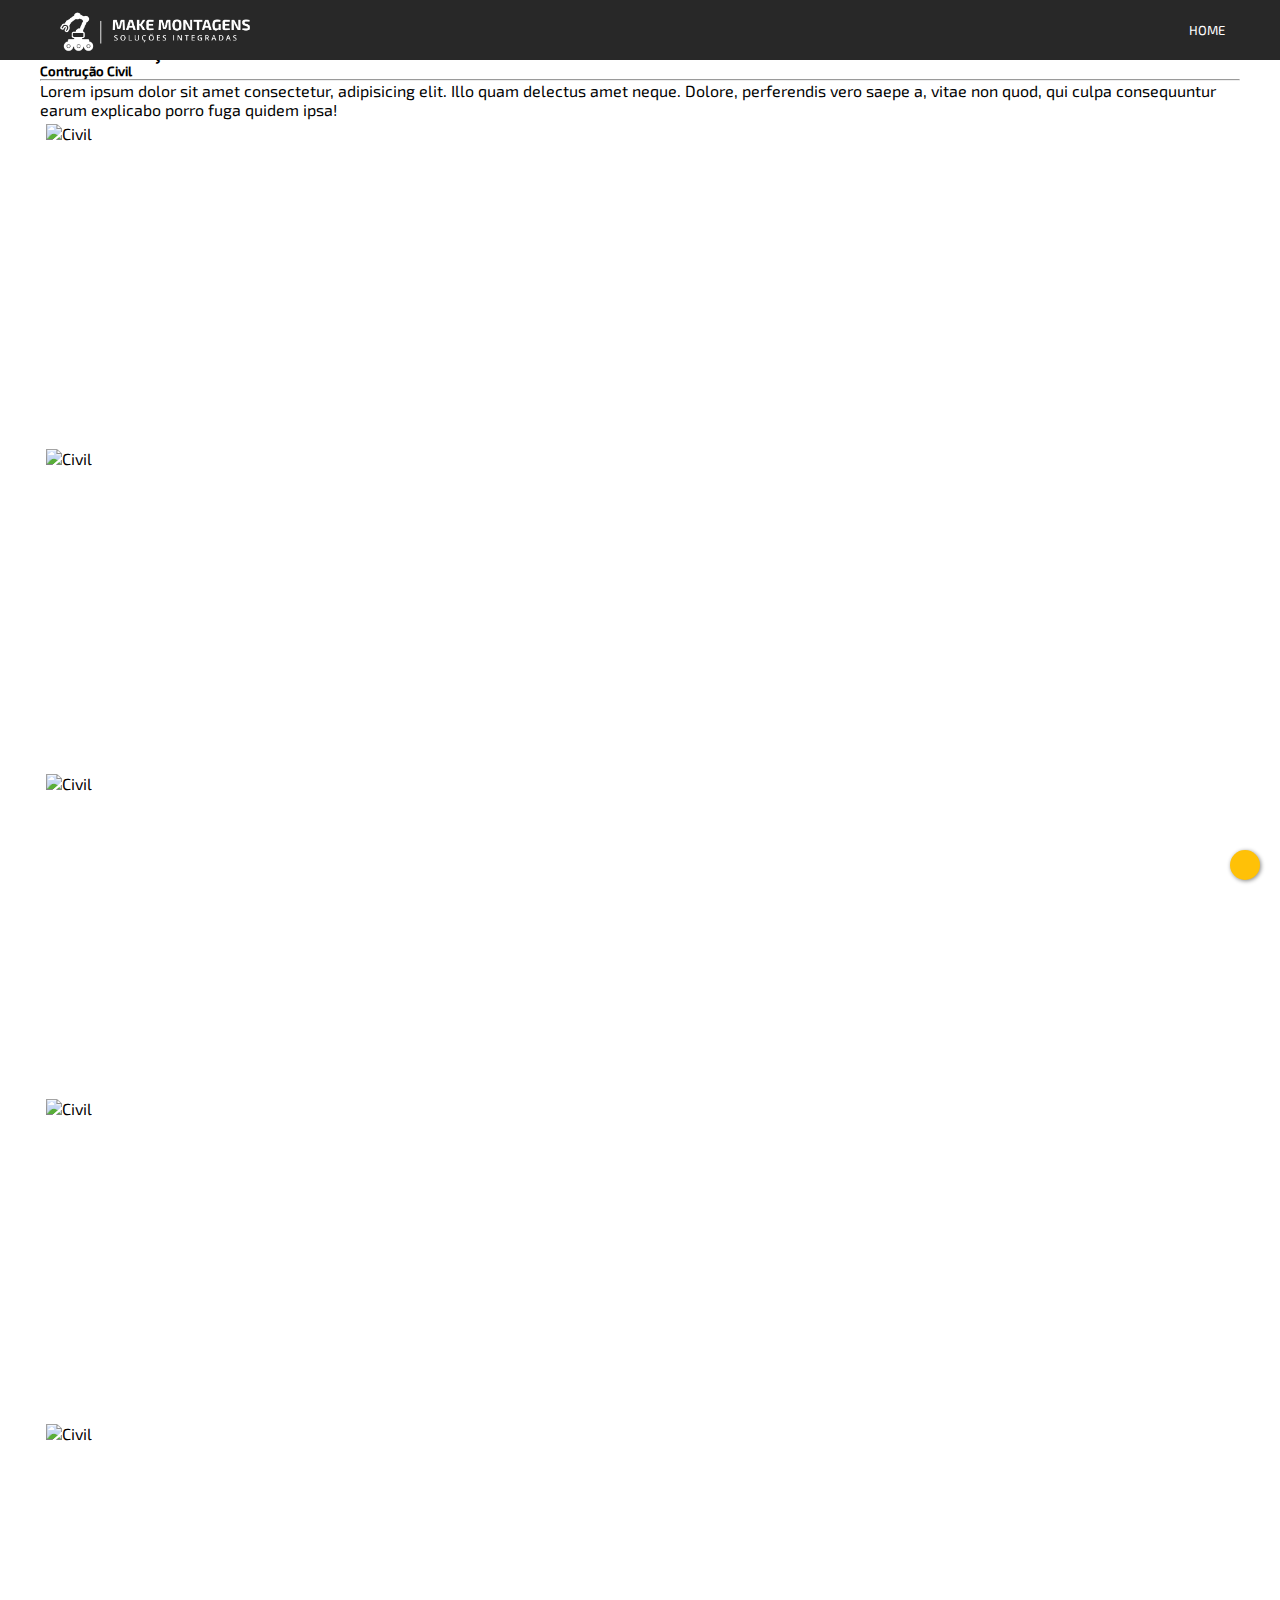
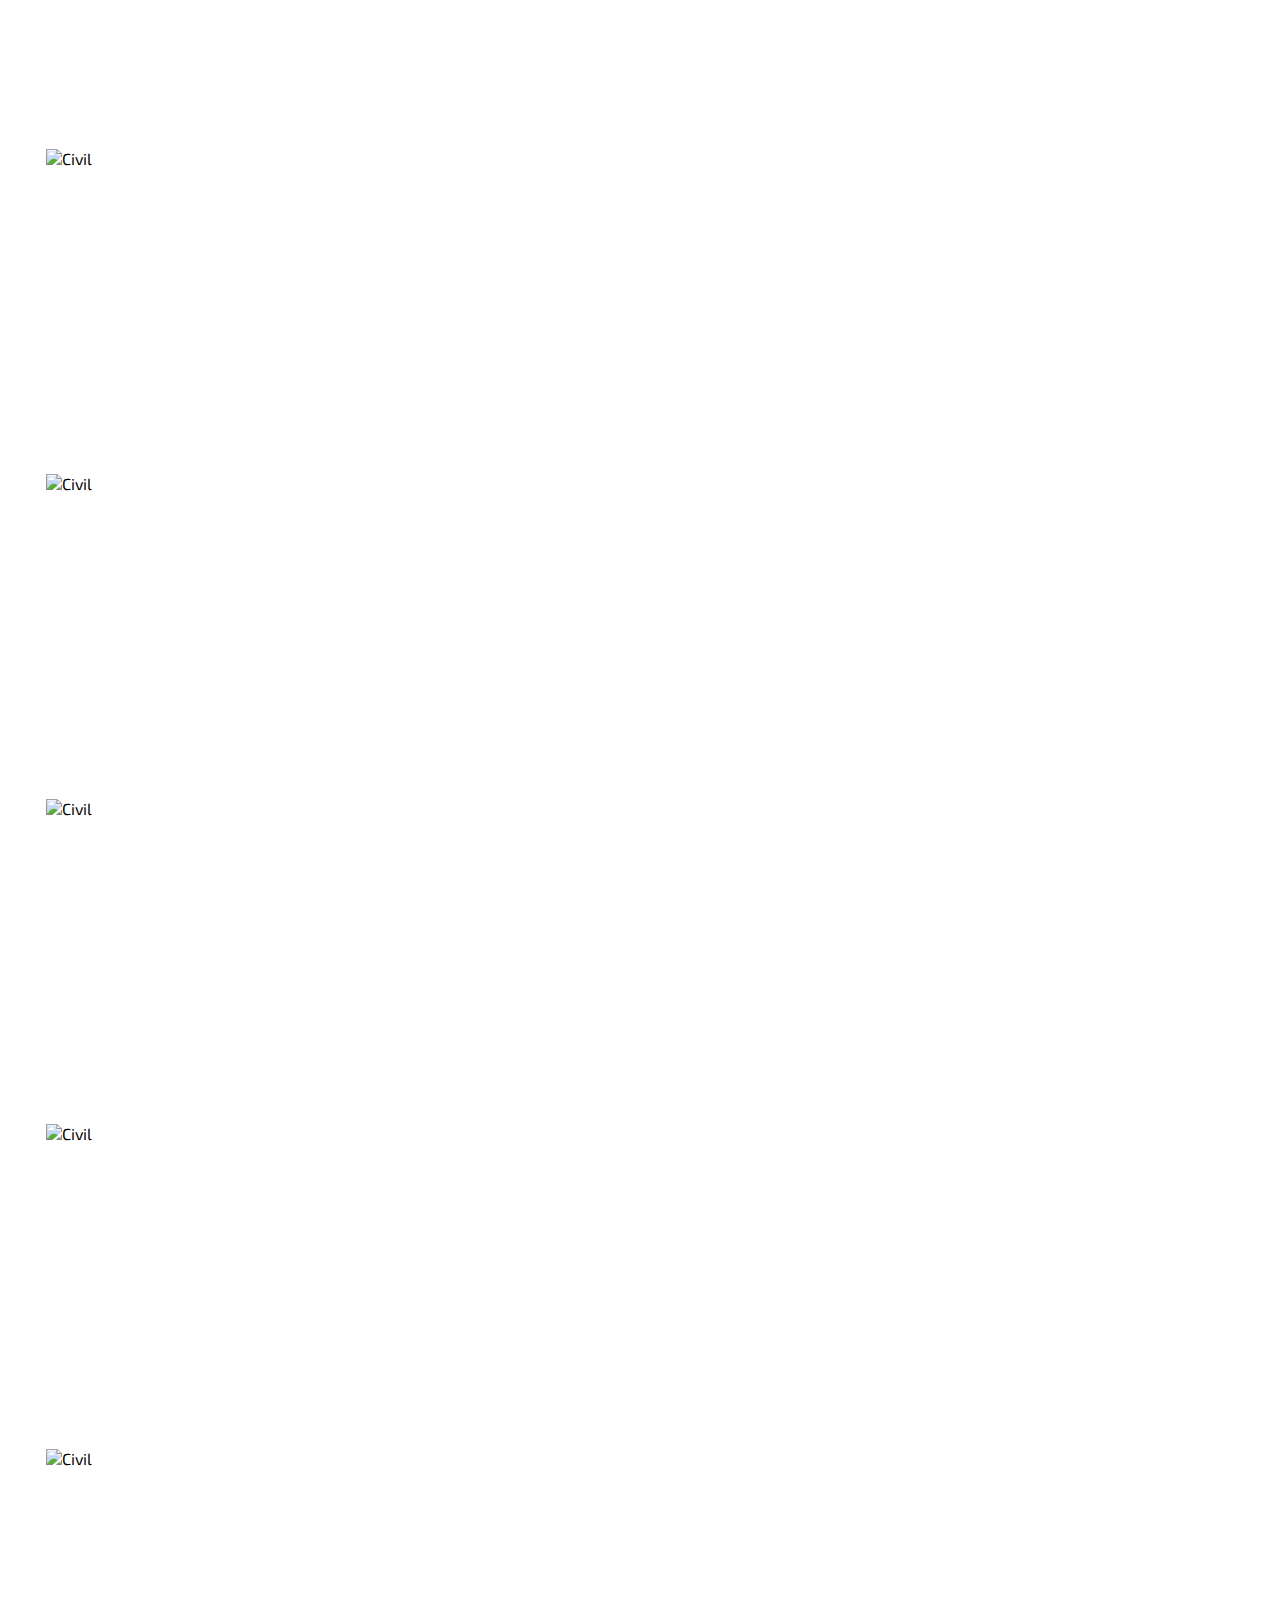
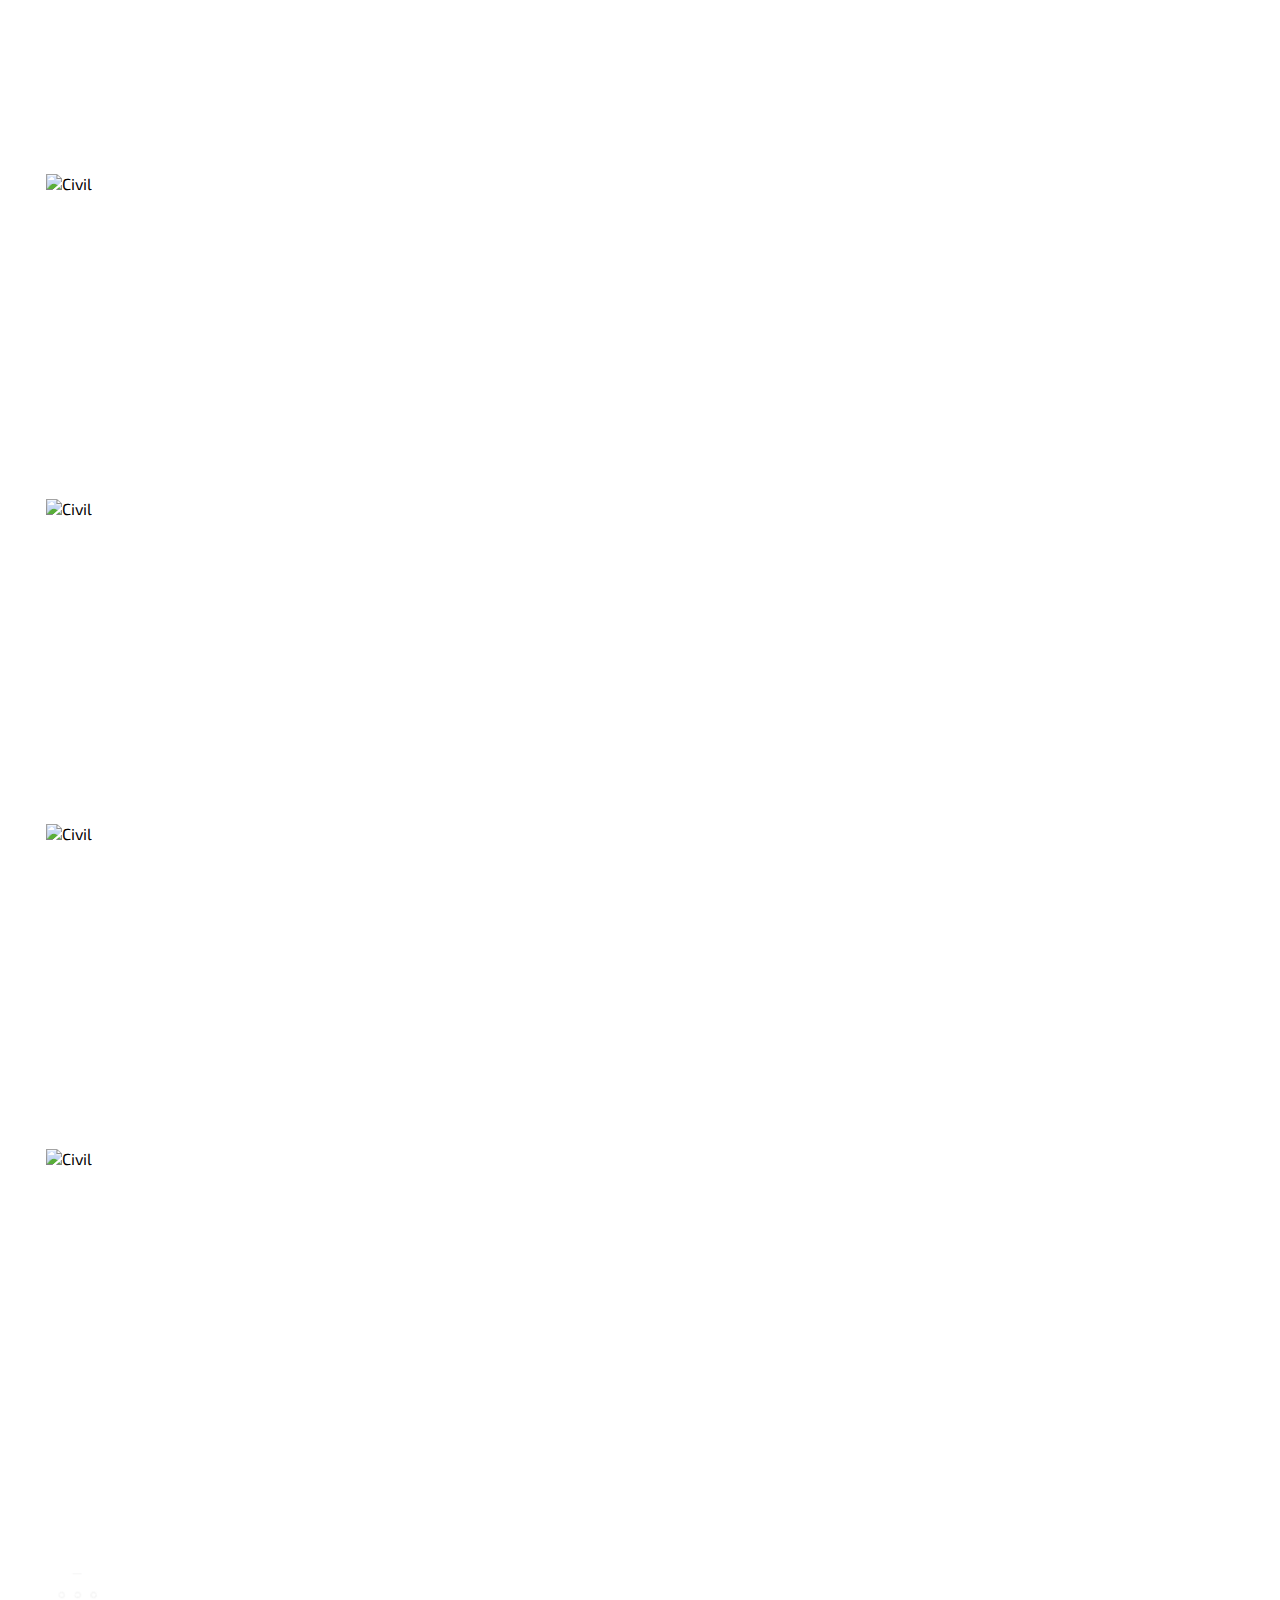
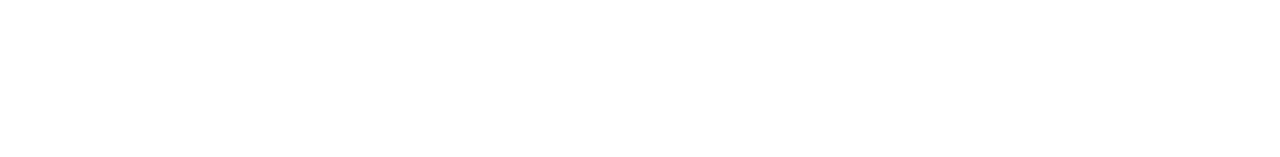
==== construcao-civil.html @ ed5661ff "section clientes, atuacao e ajustes gerais" ====
<!DOCTYPE html>
<html lang="en">

<head>
    <meta charset="UTF-8">
    <meta http-equiv="X-UA-Compatible" content="IE=edge">
    <meta name="viewport" content="width=device-width, initial-scale=1.0">
    <title>Galeria - Make Montagens</title>
    <link rel="shortcut icon" href="./assets/img/favicon.ico" type="image/x-icon">
    <script src="https://cdnjs.cloudflare.com/ajax/libs/jquery/3.6.1/jquery.min.js" integrity="sha512-aVKKRRi/Q/YV+4mjoKBsE4x3H+BkegoM/em46NNlCqNTmUYADjBbeNefNxYV7giUp0VxICtqdrbqU7iVaeZNXA==" crossorigin="anonymous" referrerpolicy="no-referrer"></script>
    <!-- fontawesome -->
    <link rel="stylesheet" href="https://cdnjs.cloudflare.com/ajax/libs/font-awesome/6.2.0/css/all.min.css" integrity="sha512-xh6O/CkQoPOWDdYTDqeRdPCVd1SpvCA9XXcUnZS2FmJNp1coAFzvtCN9BmamE+4aHK8yyUHUSCcJHgXloTyT2A==" crossorigin="anonymous" referrerpolicy="no-referrer" />
    <script src="https://cdnjs.cloudflare.com/ajax/libs/font-awesome/6.2.0/js/all.min.js" integrity="sha512-naukR7I+Nk6gp7p5TMA4ycgfxaZBJ7MO5iC3Fp6ySQyKFHOGfpkSZkYVWV5R7u7cfAicxanwYQ5D1e17EfJcMA==" crossorigin="anonymous" referrerpolicy="no-referrer"></script>
    <!-- bootstrap -->
    <link href="https://cdn.jsdelivr.net/npm/bootstrap@5.2.2/dist/css/bootstrap.min.css" rel="stylesheet" integrity="sha384-Zenh87qX5JnK2Jl0vWa8Ck2rdkQ2Bzep5IDxbcnCeuOxjzrPF/et3URy9Bv1WTRi" crossorigin="anonymous">
    <script src="https://cdn.jsdelivr.net/npm/bootstrap@5.2.2/dist/js/bootstrap.bundle.min.js" integrity="sha384-OERcA2EqjJCMA+/3y+gxIOqMEjwtxJY7qPCqsdltbNJuaOe923+mo//f6V8Qbsw3" crossorigin="anonymous"></script>
    <!-- nprogress -->
    <link rel="stylesheet" href="https://cdnjs.cloudflare.com/ajax/libs/nprogress/0.2.0/nprogress.min.css" integrity="sha512-42kB9yDlYiCEfx2xVwq0q7hT4uf26FUgSIZBK8uiaEnTdShXjwr8Ip1V4xGJMg3mHkUt9nNuTDxunHF0/EgxLQ==" crossorigin="anonymous" referrerpolicy="no-referrer" />
    <script src="https://cdnjs.cloudflare.com/ajax/libs/nprogress/0.2.0/nprogress.min.js" integrity="sha512-bUg5gaqBVaXIJNuebamJ6uex//mjxPk8kljQTdM1SwkNrQD7pjS+PerntUSD+QRWPNJ0tq54/x4zRV8bLrLhZg==" crossorigin="anonymous" referrerpolicy="no-referrer"></script>
    <!-- slick -->
    <link rel="stylesheet" href="https://cdnjs.cloudflare.com/ajax/libs/slick-carousel/1.8.1/slick.css" integrity="sha512-wR4oNhLBHf7smjy0K4oqzdWumd+r5/+6QO/vDda76MW5iug4PT7v86FoEkySIJft3XA0Ae6axhIvHrqwm793Nw==" crossorigin="anonymous" referrerpolicy="no-referrer" />
    <link rel="stylesheet" href="https://cdnjs.cloudflare.com/ajax/libs/slick-carousel/1.8.1/slick-theme.css" />
    <script src="https://cdnjs.cloudflare.com/ajax/libs/slick-carousel/1.8.1/slick.min.js" integrity="sha512-XtmMtDEcNz2j7ekrtHvOVR4iwwaD6o/FUJe6+Zq+HgcCsk3kj4uSQQR8weQ2QVj1o0Pk6PwYLohm206ZzNfubg==" crossorigin="anonymous" referrerpolicy="no-referrer"></script>
    <!-- aos -->
    <link rel="stylesheet" href="https://cdnjs.cloudflare.com/ajax/libs/aos/2.3.4/aos.css" integrity="sha512-1cK78a1o+ht2JcaW6g8OXYwqpev9+6GqOkz9xmBN9iUUhIndKtxwILGWYOSibOKjLsEdjyjZvYDq/cZwNeak0w==" crossorigin="anonymous" referrerpolicy="no-referrer" />
    <script src="https://cdnjs.cloudflare.com/ajax/libs/aos/2.3.4/aos.js" integrity="sha512-A7AYk1fGKX6S2SsHywmPkrnzTZHrgiVT7GcQkLGDe2ev0aWb8zejytzS8wjo7PGEXKqJOrjQ4oORtnimIRZBtw==" crossorigin="anonymous" referrerpolicy="no-referrer"></script>
    <!-- jquery validation -->
    <script src="https://cdnjs.cloudflare.com/ajax/libs/jquery-validate/1.19.5/jquery.validate.js"></script>
    <script src="https://cdnjs.cloudflare.com/ajax/libs/jquery-validate/1.19.5/additional-methods.js"></script>
    <!-- jquery mask -->
    <script src="./assets/libs/jquery-mask/jquery.mask.js"></script>
    <!-- site -->
    <link rel="stylesheet" href="./assets/css/style.css">
    <link rel="stylesheet" href="./assets/css/responsive.css">
    <script src="./assets/js/app.js" defer></script>
</head>

<body>
    <header class="header header-dark">
        <button class="btn btn-mobile"><span></span><span></span><span></span></button>
        <div class="wrapper">
            <div class="header__inner">
                <a class="header__navigation-link header__logo"  href="../">
                    <img src="./assets/img/logo-white.png" alt="Make Montagens Logo">
                </a>
                <nav class="header__navigation">
                    <a href="../" class="header__navigation-link">Home</a>
                </nav>
            </div>
        </div>
    </header>
    <main class="main" id="home">
        <section class="content">
            <div class="wrapper">
                <h3 class="section-title mt-lg-0 mt-4 text-center" data-aos="fade-down">Nossos Serviços</h3>
                <h5 class="section-title mt-lg-0 mt-4 text-center" data-aos="fade-down">Contrução Civil</h5>
                <hr class="border-bottom border-warning rounded col-1 my-3 mx-auto" data-aos="fade-down">
                <p data-aos="fade-down" class="text-center col-8 mx-auto">Lorem ipsum dolor sit amet consectetur, adipisicing elit. Illo quam delectus amet neque. Dolore, perferendis vero saepe a, vitae non quod, qui culpa consequuntur earum explicabo porro fuga quidem ipsa!</p>
                <div class="d-flex flex-wrap justify-content-center galeria">
                    <div class="galeria-item" data-aos="fade-down">
                        <picture>
                            <source srcset="https://static.wixstatic.com/media/d2f0c8_76e76d275ab44cc0a3a82a90794e430d~mv2.jpeg/v1/fill/w_320,h_320,q_90/d2f0c8_76e76d275ab44cc0a3a82a90794e430d~mv2.webp 1x, https://static.wixstatic.com/media/d2f0c8_76e76d275ab44cc0a3a82a90794e430d~mv2.jpeg/v1/fill/w_640,h_640,q_90/d2f0c8_76e76d275ab44cc0a3a82a90794e430d~mv2.webp 2x, https://static.wixstatic.com/media/d2f0c8_76e76d275ab44cc0a3a82a90794e430d~mv2.jpeg/v1/fill/w_780,h_780,q_90/d2f0c8_76e76d275ab44cc0a3a82a90794e430d~mv2.webp 3x, https://static.wixstatic.com/media/d2f0c8_76e76d275ab44cc0a3a82a90794e430d~mv2.jpeg/v1/fill/w_780,h_780,q_90/d2f0c8_76e76d275ab44cc0a3a82a90794e430d~mv2.webp 4x, https://static.wixstatic.com/media/d2f0c8_76e76d275ab44cc0a3a82a90794e430d~mv2.jpeg/v1/fill/w_780,h_780,q_90/d2f0c8_76e76d275ab44cc0a3a82a90794e430d~mv2.webp 5x" type="image/webp">
                            <source srcset="https://static.wixstatic.com/media/d2f0c8_76e76d275ab44cc0a3a82a90794e430d~mv2.jpeg/v1/fill/w_320,h_320,q_90/d2f0c8_76e76d275ab44cc0a3a82a90794e430d~mv2.jpeg 1x, https://static.wixstatic.com/media/d2f0c8_76e76d275ab44cc0a3a82a90794e430d~mv2.jpeg/v1/fill/w_640,h_640,q_90/d2f0c8_76e76d275ab44cc0a3a82a90794e430d~mv2.jpeg 2x, https://static.wixstatic.com/media/d2f0c8_76e76d275ab44cc0a3a82a90794e430d~mv2.jpeg/v1/fill/w_780,h_780,q_90/d2f0c8_76e76d275ab44cc0a3a82a90794e430d~mv2.jpeg 3x, https://static.wixstatic.com/media/d2f0c8_76e76d275ab44cc0a3a82a90794e430d~mv2.jpeg/v1/fill/w_780,h_780,q_90/d2f0c8_76e76d275ab44cc0a3a82a90794e430d~mv2.jpeg 4x, https://static.wixstatic.com/media/d2f0c8_76e76d275ab44cc0a3a82a90794e430d~mv2.jpeg/v1/fill/w_780,h_780,q_90/d2f0c8_76e76d275ab44cc0a3a82a90794e430d~mv2.jpeg 5x" type="image/jpeg">
                            <img alt="Civil" class="gallery-item-visible gallery-item gallery-item-preloaded" data-hook="gallery-item-image-img" data-idx="0" src="https://static.wixstatic.com/media/d2f0c8_76e76d275ab44cc0a3a82a90794e430d~mv2.jpeg/v1/fill/w_320,h_320,q_90/d2f0c8_76e76d275ab44cc0a3a82a90794e430d~mv2.jpeg" loading="eager">
                        </picture>
                    </div>
                    <div class="galeria-item" data-aos="fade-down">
                        <picture>
                            <source srcset="https://static.wixstatic.com/media/d2f0c8_5f83aec713da4575a5d9956c08042bc8~mv2.jpg/v1/fill/w_320,h_320,q_90/d2f0c8_5f83aec713da4575a5d9956c08042bc8~mv2.webp 1x, https://static.wixstatic.com/media/d2f0c8_5f83aec713da4575a5d9956c08042bc8~mv2.jpg/v1/fill/w_640,h_640,q_90/d2f0c8_5f83aec713da4575a5d9956c08042bc8~mv2.webp 2x, https://static.wixstatic.com/media/d2f0c8_5f83aec713da4575a5d9956c08042bc8~mv2.jpg/v1/fill/w_780,h_780,q_90/d2f0c8_5f83aec713da4575a5d9956c08042bc8~mv2.webp 3x, https://static.wixstatic.com/media/d2f0c8_5f83aec713da4575a5d9956c08042bc8~mv2.jpg/v1/fill/w_780,h_780,q_90/d2f0c8_5f83aec713da4575a5d9956c08042bc8~mv2.webp 4x, https://static.wixstatic.com/media/d2f0c8_5f83aec713da4575a5d9956c08042bc8~mv2.jpg/v1/fill/w_780,h_780,q_90/d2f0c8_5f83aec713da4575a5d9956c08042bc8~mv2.webp 5x" type="image/webp">
                            <source srcset="https://static.wixstatic.com/media/d2f0c8_5f83aec713da4575a5d9956c08042bc8~mv2.jpg/v1/fill/w_320,h_320,q_90/d2f0c8_5f83aec713da4575a5d9956c08042bc8~mv2.jpg 1x, https://static.wixstatic.com/media/d2f0c8_5f83aec713da4575a5d9956c08042bc8~mv2.jpg/v1/fill/w_640,h_640,q_90/d2f0c8_5f83aec713da4575a5d9956c08042bc8~mv2.jpg 2x, https://static.wixstatic.com/media/d2f0c8_5f83aec713da4575a5d9956c08042bc8~mv2.jpg/v1/fill/w_780,h_780,q_90/d2f0c8_5f83aec713da4575a5d9956c08042bc8~mv2.jpg 3x, https://static.wixstatic.com/media/d2f0c8_5f83aec713da4575a5d9956c08042bc8~mv2.jpg/v1/fill/w_780,h_780,q_90/d2f0c8_5f83aec713da4575a5d9956c08042bc8~mv2.jpg 4x, https://static.wixstatic.com/media/d2f0c8_5f83aec713da4575a5d9956c08042bc8~mv2.jpg/v1/fill/w_780,h_780,q_90/d2f0c8_5f83aec713da4575a5d9956c08042bc8~mv2.jpg 5x" type="image/jpeg">
                            <img alt="Civil" class="gallery-item-visible gallery-item gallery-item-preloaded" data-hook="gallery-item-image-img" data-idx="1" src="https://static.wixstatic.com/media/d2f0c8_5f83aec713da4575a5d9956c08042bc8~mv2.jpg/v1/fill/w_320,h_320,q_90/d2f0c8_5f83aec713da4575a5d9956c08042bc8~mv2.jpg" loading="eager">
                        </picture>
                    </div>
                    <div class="galeria-item" data-aos="fade-down">
                        <picture>
                            <source srcset="https://static.wixstatic.com/media/d2f0c8_d8fbb8328795445e9d65cf0e051f9e92~mv2.jpg/v1/fill/w_320,h_320,q_90/d2f0c8_d8fbb8328795445e9d65cf0e051f9e92~mv2.webp 1x, https://static.wixstatic.com/media/d2f0c8_d8fbb8328795445e9d65cf0e051f9e92~mv2.jpg/v1/fill/w_640,h_640,q_90/d2f0c8_d8fbb8328795445e9d65cf0e051f9e92~mv2.webp 2x, https://static.wixstatic.com/media/d2f0c8_d8fbb8328795445e9d65cf0e051f9e92~mv2.jpg/v1/fill/w_780,h_780,q_90/d2f0c8_d8fbb8328795445e9d65cf0e051f9e92~mv2.webp 3x, https://static.wixstatic.com/media/d2f0c8_d8fbb8328795445e9d65cf0e051f9e92~mv2.jpg/v1/fill/w_780,h_780,q_90/d2f0c8_d8fbb8328795445e9d65cf0e051f9e92~mv2.webp 4x, https://static.wixstatic.com/media/d2f0c8_d8fbb8328795445e9d65cf0e051f9e92~mv2.jpg/v1/fill/w_780,h_780,q_90/d2f0c8_d8fbb8328795445e9d65cf0e051f9e92~mv2.webp 5x" type="image/webp">
                            <source srcset="https://static.wixstatic.com/media/d2f0c8_d8fbb8328795445e9d65cf0e051f9e92~mv2.jpg/v1/fill/w_320,h_320,q_90/d2f0c8_d8fbb8328795445e9d65cf0e051f9e92~mv2.jpg 1x, https://static.wixstatic.com/media/d2f0c8_d8fbb8328795445e9d65cf0e051f9e92~mv2.jpg/v1/fill/w_640,h_640,q_90/d2f0c8_d8fbb8328795445e9d65cf0e051f9e92~mv2.jpg 2x, https://static.wixstatic.com/media/d2f0c8_d8fbb8328795445e9d65cf0e051f9e92~mv2.jpg/v1/fill/w_780,h_780,q_90/d2f0c8_d8fbb8328795445e9d65cf0e051f9e92~mv2.jpg 3x, https://static.wixstatic.com/media/d2f0c8_d8fbb8328795445e9d65cf0e051f9e92~mv2.jpg/v1/fill/w_780,h_780,q_90/d2f0c8_d8fbb8328795445e9d65cf0e051f9e92~mv2.jpg 4x, https://static.wixstatic.com/media/d2f0c8_d8fbb8328795445e9d65cf0e051f9e92~mv2.jpg/v1/fill/w_780,h_780,q_90/d2f0c8_d8fbb8328795445e9d65cf0e051f9e92~mv2.jpg 5x" type="image/jpeg">
                            <img alt="Civil" class="gallery-item-visible gallery-item gallery-item-preloaded" data-hook="gallery-item-image-img" data-idx="2" src="https://static.wixstatic.com/media/d2f0c8_d8fbb8328795445e9d65cf0e051f9e92~mv2.jpg/v1/fill/w_320,h_320,q_90/d2f0c8_d8fbb8328795445e9d65cf0e051f9e92~mv2.jpg" loading="eager">
                        </picture>
                    </div>
                    <div class="galeria-item" data-aos="fade-down">
                        <picture>
                            <source srcset="https://static.wixstatic.com/media/d2f0c8_96f2b8a319f34b7aac575021740dc563~mv2.jpeg/v1/fill/w_320,h_320,q_90/d2f0c8_96f2b8a319f34b7aac575021740dc563~mv2.webp 1x, https://static.wixstatic.com/media/d2f0c8_96f2b8a319f34b7aac575021740dc563~mv2.jpeg/v1/fill/w_640,h_640,q_90/d2f0c8_96f2b8a319f34b7aac575021740dc563~mv2.webp 2x, https://static.wixstatic.com/media/d2f0c8_96f2b8a319f34b7aac575021740dc563~mv2.jpeg/v1/fill/w_780,h_780,q_90/d2f0c8_96f2b8a319f34b7aac575021740dc563~mv2.webp 3x, https://static.wixstatic.com/media/d2f0c8_96f2b8a319f34b7aac575021740dc563~mv2.jpeg/v1/fill/w_780,h_780,q_90/d2f0c8_96f2b8a319f34b7aac575021740dc563~mv2.webp 4x, https://static.wixstatic.com/media/d2f0c8_96f2b8a319f34b7aac575021740dc563~mv2.jpeg/v1/fill/w_780,h_780,q_90/d2f0c8_96f2b8a319f34b7aac575021740dc563~mv2.webp 5x" type="image/webp">
                            <source srcset="https://static.wixstatic.com/media/d2f0c8_96f2b8a319f34b7aac575021740dc563~mv2.jpeg/v1/fill/w_320,h_320,q_90/d2f0c8_96f2b8a319f34b7aac575021740dc563~mv2.jpeg 1x, https://static.wixstatic.com/media/d2f0c8_96f2b8a319f34b7aac575021740dc563~mv2.jpeg/v1/fill/w_640,h_640,q_90/d2f0c8_96f2b8a319f34b7aac575021740dc563~mv2.jpeg 2x, https://static.wixstatic.com/media/d2f0c8_96f2b8a319f34b7aac575021740dc563~mv2.jpeg/v1/fill/w_780,h_780,q_90/d2f0c8_96f2b8a319f34b7aac575021740dc563~mv2.jpeg 3x, https://static.wixstatic.com/media/d2f0c8_96f2b8a319f34b7aac575021740dc563~mv2.jpeg/v1/fill/w_780,h_780,q_90/d2f0c8_96f2b8a319f34b7aac575021740dc563~mv2.jpeg 4x, https://static.wixstatic.com/media/d2f0c8_96f2b8a319f34b7aac575021740dc563~mv2.jpeg/v1/fill/w_780,h_780,q_90/d2f0c8_96f2b8a319f34b7aac575021740dc563~mv2.jpeg 5x" type="image/jpeg">
                            <img alt="Civil" class="gallery-item-visible gallery-item gallery-item-preloaded" data-hook="gallery-item-image-img" data-idx="3" src="https://static.wixstatic.com/media/d2f0c8_96f2b8a319f34b7aac575021740dc563~mv2.jpeg/v1/fill/w_320,h_320,q_90/d2f0c8_96f2b8a319f34b7aac575021740dc563~mv2.jpeg" loading="eager">
                        </picture>
                    </div>
                    <div class="galeria-item" data-aos="fade-down">
                        <picture>
                            <source srcset="https://static.wixstatic.com/media/d2f0c8_a0b1b1f248f54fb795bdd2faa93b38b9~mv2.jpg/v1/fill/w_320,h_320,q_90/d2f0c8_a0b1b1f248f54fb795bdd2faa93b38b9~mv2.webp 1x, https://static.wixstatic.com/media/d2f0c8_a0b1b1f248f54fb795bdd2faa93b38b9~mv2.jpg/v1/fill/w_640,h_640,q_90/d2f0c8_a0b1b1f248f54fb795bdd2faa93b38b9~mv2.webp 2x, https://static.wixstatic.com/media/d2f0c8_a0b1b1f248f54fb795bdd2faa93b38b9~mv2.jpg/v1/fill/w_780,h_780,q_90/d2f0c8_a0b1b1f248f54fb795bdd2faa93b38b9~mv2.webp 3x, https://static.wixstatic.com/media/d2f0c8_a0b1b1f248f54fb795bdd2faa93b38b9~mv2.jpg/v1/fill/w_780,h_780,q_90/d2f0c8_a0b1b1f248f54fb795bdd2faa93b38b9~mv2.webp 4x, https://static.wixstatic.com/media/d2f0c8_a0b1b1f248f54fb795bdd2faa93b38b9~mv2.jpg/v1/fill/w_780,h_780,q_90/d2f0c8_a0b1b1f248f54fb795bdd2faa93b38b9~mv2.webp 5x" type="image/webp">
                            <source srcset="https://static.wixstatic.com/media/d2f0c8_a0b1b1f248f54fb795bdd2faa93b38b9~mv2.jpg/v1/fill/w_320,h_320,q_90/d2f0c8_a0b1b1f248f54fb795bdd2faa93b38b9~mv2.jpg 1x, https://static.wixstatic.com/media/d2f0c8_a0b1b1f248f54fb795bdd2faa93b38b9~mv2.jpg/v1/fill/w_640,h_640,q_90/d2f0c8_a0b1b1f248f54fb795bdd2faa93b38b9~mv2.jpg 2x, https://static.wixstatic.com/media/d2f0c8_a0b1b1f248f54fb795bdd2faa93b38b9~mv2.jpg/v1/fill/w_780,h_780,q_90/d2f0c8_a0b1b1f248f54fb795bdd2faa93b38b9~mv2.jpg 3x, https://static.wixstatic.com/media/d2f0c8_a0b1b1f248f54fb795bdd2faa93b38b9~mv2.jpg/v1/fill/w_780,h_780,q_90/d2f0c8_a0b1b1f248f54fb795bdd2faa93b38b9~mv2.jpg 4x, https://static.wixstatic.com/media/d2f0c8_a0b1b1f248f54fb795bdd2faa93b38b9~mv2.jpg/v1/fill/w_780,h_780,q_90/d2f0c8_a0b1b1f248f54fb795bdd2faa93b38b9~mv2.jpg 5x" type="image/jpeg">
                            <img alt="Civil" class="gallery-item-visible gallery-item gallery-item-preloaded" data-hook="gallery-item-image-img" data-idx="4" src="https://static.wixstatic.com/media/d2f0c8_a0b1b1f248f54fb795bdd2faa93b38b9~mv2.jpg/v1/fill/w_320,h_320,q_90/d2f0c8_a0b1b1f248f54fb795bdd2faa93b38b9~mv2.jpg" loading="eager">
                        </picture>
                    </div>
                    <div class="galeria-item" data-aos="fade-down">
                        <picture>
                            <source srcset="https://static.wixstatic.com/media/d2f0c8_3c0f415dff334697af8451248e428964~mv2.jpeg/v1/fill/w_320,h_320,q_90/d2f0c8_3c0f415dff334697af8451248e428964~mv2.webp 1x, https://static.wixstatic.com/media/d2f0c8_3c0f415dff334697af8451248e428964~mv2.jpeg/v1/fill/w_640,h_640,q_90/d2f0c8_3c0f415dff334697af8451248e428964~mv2.webp 2x, https://static.wixstatic.com/media/d2f0c8_3c0f415dff334697af8451248e428964~mv2.jpeg/v1/fill/w_780,h_780,q_90/d2f0c8_3c0f415dff334697af8451248e428964~mv2.webp 3x, https://static.wixstatic.com/media/d2f0c8_3c0f415dff334697af8451248e428964~mv2.jpeg/v1/fill/w_780,h_780,q_90/d2f0c8_3c0f415dff334697af8451248e428964~mv2.webp 4x, https://static.wixstatic.com/media/d2f0c8_3c0f415dff334697af8451248e428964~mv2.jpeg/v1/fill/w_780,h_780,q_90/d2f0c8_3c0f415dff334697af8451248e428964~mv2.webp 5x" type="image/webp">
                            <source srcset="https://static.wixstatic.com/media/d2f0c8_3c0f415dff334697af8451248e428964~mv2.jpeg/v1/fill/w_320,h_320,q_90/d2f0c8_3c0f415dff334697af8451248e428964~mv2.jpeg 1x, https://static.wixstatic.com/media/d2f0c8_3c0f415dff334697af8451248e428964~mv2.jpeg/v1/fill/w_640,h_640,q_90/d2f0c8_3c0f415dff334697af8451248e428964~mv2.jpeg 2x, https://static.wixstatic.com/media/d2f0c8_3c0f415dff334697af8451248e428964~mv2.jpeg/v1/fill/w_780,h_780,q_90/d2f0c8_3c0f415dff334697af8451248e428964~mv2.jpeg 3x, https://static.wixstatic.com/media/d2f0c8_3c0f415dff334697af8451248e428964~mv2.jpeg/v1/fill/w_780,h_780,q_90/d2f0c8_3c0f415dff334697af8451248e428964~mv2.jpeg 4x, https://static.wixstatic.com/media/d2f0c8_3c0f415dff334697af8451248e428964~mv2.jpeg/v1/fill/w_780,h_780,q_90/d2f0c8_3c0f415dff334697af8451248e428964~mv2.jpeg 5x" type="image/jpeg">
                            <img alt="Civil" class="gallery-item-visible gallery-item gallery-item-preloaded" data-hook="gallery-item-image-img" data-idx="5" src="https://static.wixstatic.com/media/d2f0c8_3c0f415dff334697af8451248e428964~mv2.jpeg/v1/fill/w_320,h_320,q_90/d2f0c8_3c0f415dff334697af8451248e428964~mv2.jpeg" loading="eager">
                        </picture>
                    </div>
                    <div class="galeria-item" data-aos="fade-down">
                        <picture>
                            <source srcset="https://static.wixstatic.com/media/d2f0c8_2eeb419b40a24c0783ce217dcd0dd407~mv2.jpg/v1/fill/w_320,h_320,q_90/d2f0c8_2eeb419b40a24c0783ce217dcd0dd407~mv2.webp 1x, https://static.wixstatic.com/media/d2f0c8_2eeb419b40a24c0783ce217dcd0dd407~mv2.jpg/v1/fill/w_640,h_640,q_90/d2f0c8_2eeb419b40a24c0783ce217dcd0dd407~mv2.webp 2x, https://static.wixstatic.com/media/d2f0c8_2eeb419b40a24c0783ce217dcd0dd407~mv2.jpg/v1/fill/w_960,h_960,q_90/d2f0c8_2eeb419b40a24c0783ce217dcd0dd407~mv2.webp 3x, https://static.wixstatic.com/media/d2f0c8_2eeb419b40a24c0783ce217dcd0dd407~mv2.jpg/v1/fill/w_1108,h_1108,q_90/d2f0c8_2eeb419b40a24c0783ce217dcd0dd407~mv2.webp 4x, https://static.wixstatic.com/media/d2f0c8_2eeb419b40a24c0783ce217dcd0dd407~mv2.jpg/v1/fill/w_1108,h_1108,q_90/d2f0c8_2eeb419b40a24c0783ce217dcd0dd407~mv2.webp 5x" type="image/webp">
                            <source srcset="https://static.wixstatic.com/media/d2f0c8_2eeb419b40a24c0783ce217dcd0dd407~mv2.jpg/v1/fill/w_320,h_320,q_90/d2f0c8_2eeb419b40a24c0783ce217dcd0dd407~mv2.jpg 1x, https://static.wixstatic.com/media/d2f0c8_2eeb419b40a24c0783ce217dcd0dd407~mv2.jpg/v1/fill/w_640,h_640,q_90/d2f0c8_2eeb419b40a24c0783ce217dcd0dd407~mv2.jpg 2x, https://static.wixstatic.com/media/d2f0c8_2eeb419b40a24c0783ce217dcd0dd407~mv2.jpg/v1/fill/w_960,h_960,q_90/d2f0c8_2eeb419b40a24c0783ce217dcd0dd407~mv2.jpg 3x, https://static.wixstatic.com/media/d2f0c8_2eeb419b40a24c0783ce217dcd0dd407~mv2.jpg/v1/fill/w_1108,h_1108,q_90/d2f0c8_2eeb419b40a24c0783ce217dcd0dd407~mv2.jpg 4x, https://static.wixstatic.com/media/d2f0c8_2eeb419b40a24c0783ce217dcd0dd407~mv2.jpg/v1/fill/w_1108,h_1108,q_90/d2f0c8_2eeb419b40a24c0783ce217dcd0dd407~mv2.jpg 5x" type="image/jpeg">
                            <img alt="Civil" class="gallery-item-visible gallery-item gallery-item-preloaded" data-hook="gallery-item-image-img" data-idx="6" src="https://static.wixstatic.com/media/d2f0c8_2eeb419b40a24c0783ce217dcd0dd407~mv2.jpg/v1/fill/w_320,h_320,q_90/d2f0c8_2eeb419b40a24c0783ce217dcd0dd407~mv2.jpg" loading="eager">
                        </picture>
                    </div>
                    <div class="galeria-item" data-aos="fade-down">
                        <picture>
                            <source srcset="https://static.wixstatic.com/media/d2f0c8_81882d81bba94c74862fcc571a270532~mv2.jpg/v1/fill/w_320,h_320,q_90/d2f0c8_81882d81bba94c74862fcc571a270532~mv2.webp 1x, https://static.wixstatic.com/media/d2f0c8_81882d81bba94c74862fcc571a270532~mv2.jpg/v1/fill/w_640,h_640,q_90/d2f0c8_81882d81bba94c74862fcc571a270532~mv2.webp 2x, https://static.wixstatic.com/media/d2f0c8_81882d81bba94c74862fcc571a270532~mv2.jpg/v1/fill/w_774,h_774,q_90/d2f0c8_81882d81bba94c74862fcc571a270532~mv2.webp 3x, https://static.wixstatic.com/media/d2f0c8_81882d81bba94c74862fcc571a270532~mv2.jpg/v1/fill/w_774,h_774,q_90/d2f0c8_81882d81bba94c74862fcc571a270532~mv2.webp 4x, https://static.wixstatic.com/media/d2f0c8_81882d81bba94c74862fcc571a270532~mv2.jpg/v1/fill/w_774,h_774,q_90/d2f0c8_81882d81bba94c74862fcc571a270532~mv2.webp 5x" type="image/webp">
                            <source srcset="https://static.wixstatic.com/media/d2f0c8_81882d81bba94c74862fcc571a270532~mv2.jpg/v1/fill/w_320,h_320,q_90/d2f0c8_81882d81bba94c74862fcc571a270532~mv2.jpg 1x, https://static.wixstatic.com/media/d2f0c8_81882d81bba94c74862fcc571a270532~mv2.jpg/v1/fill/w_640,h_640,q_90/d2f0c8_81882d81bba94c74862fcc571a270532~mv2.jpg 2x, https://static.wixstatic.com/media/d2f0c8_81882d81bba94c74862fcc571a270532~mv2.jpg/v1/fill/w_774,h_774,q_90/d2f0c8_81882d81bba94c74862fcc571a270532~mv2.jpg 3x, https://static.wixstatic.com/media/d2f0c8_81882d81bba94c74862fcc571a270532~mv2.jpg/v1/fill/w_774,h_774,q_90/d2f0c8_81882d81bba94c74862fcc571a270532~mv2.jpg 4x, https://static.wixstatic.com/media/d2f0c8_81882d81bba94c74862fcc571a270532~mv2.jpg/v1/fill/w_774,h_774,q_90/d2f0c8_81882d81bba94c74862fcc571a270532~mv2.jpg 5x" type="image/jpeg">
                            <img alt="Civil" class="gallery-item-visible gallery-item gallery-item-preloaded" data-hook="gallery-item-image-img" data-idx="7" src="https://static.wixstatic.com/media/d2f0c8_81882d81bba94c74862fcc571a270532~mv2.jpg/v1/fill/w_320,h_320,q_90/d2f0c8_81882d81bba94c74862fcc571a270532~mv2.jpg" loading="eager">
                        </picture>
                    </div>
                    <div class="galeria-item" data-aos="fade-down">
                        <picture>
                            <source srcset="https://static.wixstatic.com/media/d2f0c8_d273362ff2824dddb8c844683f66c9b6~mv2.jpg/v1/fill/w_320,h_320,q_90/d2f0c8_d273362ff2824dddb8c844683f66c9b6~mv2.webp 1x, https://static.wixstatic.com/media/d2f0c8_d273362ff2824dddb8c844683f66c9b6~mv2.jpg/v1/fill/w_640,h_640,q_90/d2f0c8_d273362ff2824dddb8c844683f66c9b6~mv2.webp 2x, https://static.wixstatic.com/media/d2f0c8_d273362ff2824dddb8c844683f66c9b6~mv2.jpg/v1/fill/w_774,h_774,q_90/d2f0c8_d273362ff2824dddb8c844683f66c9b6~mv2.webp 3x, https://static.wixstatic.com/media/d2f0c8_d273362ff2824dddb8c844683f66c9b6~mv2.jpg/v1/fill/w_774,h_774,q_90/d2f0c8_d273362ff2824dddb8c844683f66c9b6~mv2.webp 4x, https://static.wixstatic.com/media/d2f0c8_d273362ff2824dddb8c844683f66c9b6~mv2.jpg/v1/fill/w_774,h_774,q_90/d2f0c8_d273362ff2824dddb8c844683f66c9b6~mv2.webp 5x" type="image/webp">
                            <source srcset="https://static.wixstatic.com/media/d2f0c8_d273362ff2824dddb8c844683f66c9b6~mv2.jpg/v1/fill/w_320,h_320,q_90/d2f0c8_d273362ff2824dddb8c844683f66c9b6~mv2.jpg 1x, https://static.wixstatic.com/media/d2f0c8_d273362ff2824dddb8c844683f66c9b6~mv2.jpg/v1/fill/w_640,h_640,q_90/d2f0c8_d273362ff2824dddb8c844683f66c9b6~mv2.jpg 2x, https://static.wixstatic.com/media/d2f0c8_d273362ff2824dddb8c844683f66c9b6~mv2.jpg/v1/fill/w_774,h_774,q_90/d2f0c8_d273362ff2824dddb8c844683f66c9b6~mv2.jpg 3x, https://static.wixstatic.com/media/d2f0c8_d273362ff2824dddb8c844683f66c9b6~mv2.jpg/v1/fill/w_774,h_774,q_90/d2f0c8_d273362ff2824dddb8c844683f66c9b6~mv2.jpg 4x, https://static.wixstatic.com/media/d2f0c8_d273362ff2824dddb8c844683f66c9b6~mv2.jpg/v1/fill/w_774,h_774,q_90/d2f0c8_d273362ff2824dddb8c844683f66c9b6~mv2.jpg 5x" type="image/jpeg">
                            <img alt="Civil" class="gallery-item-visible gallery-item gallery-item-preloaded" data-hook="gallery-item-image-img" data-idx="8" src="https://static.wixstatic.com/media/d2f0c8_d273362ff2824dddb8c844683f66c9b6~mv2.jpg/v1/fill/w_320,h_320,q_90/d2f0c8_d273362ff2824dddb8c844683f66c9b6~mv2.jpg" loading="eager">
                        </picture>
                    </div>
                    <div class="galeria-item" data-aos="fade-down">
                        <picture>
                            <source srcset="https://static.wixstatic.com/media/d2f0c8_1793c35c3ee947a7bf083ec121297e26~mv2.jpg/v1/fill/w_320,h_320,q_90/d2f0c8_1793c35c3ee947a7bf083ec121297e26~mv2.webp 1x, https://static.wixstatic.com/media/d2f0c8_1793c35c3ee947a7bf083ec121297e26~mv2.jpg/v1/fill/w_640,h_640,q_90/d2f0c8_1793c35c3ee947a7bf083ec121297e26~mv2.webp 2x, https://static.wixstatic.com/media/d2f0c8_1793c35c3ee947a7bf083ec121297e26~mv2.jpg/v1/fill/w_774,h_774,q_90/d2f0c8_1793c35c3ee947a7bf083ec121297e26~mv2.webp 3x, https://static.wixstatic.com/media/d2f0c8_1793c35c3ee947a7bf083ec121297e26~mv2.jpg/v1/fill/w_774,h_774,q_90/d2f0c8_1793c35c3ee947a7bf083ec121297e26~mv2.webp 4x, https://static.wixstatic.com/media/d2f0c8_1793c35c3ee947a7bf083ec121297e26~mv2.jpg/v1/fill/w_774,h_774,q_90/d2f0c8_1793c35c3ee947a7bf083ec121297e26~mv2.webp 5x" type="image/webp">
                            <source srcset="https://static.wixstatic.com/media/d2f0c8_1793c35c3ee947a7bf083ec121297e26~mv2.jpg/v1/fill/w_320,h_320,q_90/d2f0c8_1793c35c3ee947a7bf083ec121297e26~mv2.jpg 1x, https://static.wixstatic.com/media/d2f0c8_1793c35c3ee947a7bf083ec121297e26~mv2.jpg/v1/fill/w_640,h_640,q_90/d2f0c8_1793c35c3ee947a7bf083ec121297e26~mv2.jpg 2x, https://static.wixstatic.com/media/d2f0c8_1793c35c3ee947a7bf083ec121297e26~mv2.jpg/v1/fill/w_774,h_774,q_90/d2f0c8_1793c35c3ee947a7bf083ec121297e26~mv2.jpg 3x, https://static.wixstatic.com/media/d2f0c8_1793c35c3ee947a7bf083ec121297e26~mv2.jpg/v1/fill/w_774,h_774,q_90/d2f0c8_1793c35c3ee947a7bf083ec121297e26~mv2.jpg 4x, https://static.wixstatic.com/media/d2f0c8_1793c35c3ee947a7bf083ec121297e26~mv2.jpg/v1/fill/w_774,h_774,q_90/d2f0c8_1793c35c3ee947a7bf083ec121297e26~mv2.jpg 5x" type="image/jpeg">
                            <img alt="Civil" class="gallery-item-visible gallery-item gallery-item-preloaded" data-hook="gallery-item-image-img" data-idx="9" src="https://static.wixstatic.com/media/d2f0c8_1793c35c3ee947a7bf083ec121297e26~mv2.jpg/v1/fill/w_320,h_320,q_90/d2f0c8_1793c35c3ee947a7bf083ec121297e26~mv2.jpg" loading="eager">
                        </picture>
                    </div>
                    <div class="galeria-item" data-aos="fade-down">
                        <picture>
                            <source srcset="https://static.wixstatic.com/media/d2f0c8_decf6c850992499fa6fcaff978795f83~mv2.jpg/v1/fill/w_320,h_320,q_90/d2f0c8_decf6c850992499fa6fcaff978795f83~mv2.webp 1x, https://static.wixstatic.com/media/d2f0c8_decf6c850992499fa6fcaff978795f83~mv2.jpg/v1/fill/w_640,h_640,q_90/d2f0c8_decf6c850992499fa6fcaff978795f83~mv2.webp 2x, https://static.wixstatic.com/media/d2f0c8_decf6c850992499fa6fcaff978795f83~mv2.jpg/v1/fill/w_774,h_774,q_90/d2f0c8_decf6c850992499fa6fcaff978795f83~mv2.webp 3x, https://static.wixstatic.com/media/d2f0c8_decf6c850992499fa6fcaff978795f83~mv2.jpg/v1/fill/w_774,h_774,q_90/d2f0c8_decf6c850992499fa6fcaff978795f83~mv2.webp 4x, https://static.wixstatic.com/media/d2f0c8_decf6c850992499fa6fcaff978795f83~mv2.jpg/v1/fill/w_774,h_774,q_90/d2f0c8_decf6c850992499fa6fcaff978795f83~mv2.webp 5x" type="image/webp">
                            <source srcset="https://static.wixstatic.com/media/d2f0c8_decf6c850992499fa6fcaff978795f83~mv2.jpg/v1/fill/w_320,h_320,q_90/d2f0c8_decf6c850992499fa6fcaff978795f83~mv2.jpg 1x, https://static.wixstatic.com/media/d2f0c8_decf6c850992499fa6fcaff978795f83~mv2.jpg/v1/fill/w_640,h_640,q_90/d2f0c8_decf6c850992499fa6fcaff978795f83~mv2.jpg 2x, https://static.wixstatic.com/media/d2f0c8_decf6c850992499fa6fcaff978795f83~mv2.jpg/v1/fill/w_774,h_774,q_90/d2f0c8_decf6c850992499fa6fcaff978795f83~mv2.jpg 3x, https://static.wixstatic.com/media/d2f0c8_decf6c850992499fa6fcaff978795f83~mv2.jpg/v1/fill/w_774,h_774,q_90/d2f0c8_decf6c850992499fa6fcaff978795f83~mv2.jpg 4x, https://static.wixstatic.com/media/d2f0c8_decf6c850992499fa6fcaff978795f83~mv2.jpg/v1/fill/w_774,h_774,q_90/d2f0c8_decf6c850992499fa6fcaff978795f83~mv2.jpg 5x" type="image/jpeg">
                            <img alt="Civil" class="gallery-item-visible gallery-item gallery-item-preloaded" data-hook="gallery-item-image-img" data-idx="10" src="https://static.wixstatic.com/media/d2f0c8_decf6c850992499fa6fcaff978795f83~mv2.jpg/v1/fill/w_320,h_320,q_90/d2f0c8_decf6c850992499fa6fcaff978795f83~mv2.jpg" loading="eager">
                        </picture>
                    </div>
                    <div class="galeria-item" data-aos="fade-down">
                        <picture>
                            <source srcset="https://static.wixstatic.com/media/d2f0c8_8e4e92521a804064b63ad183b9f22cd3~mv2.jpg/v1/fill/w_320,h_320,q_90/d2f0c8_8e4e92521a804064b63ad183b9f22cd3~mv2.webp 1x, https://static.wixstatic.com/media/d2f0c8_8e4e92521a804064b63ad183b9f22cd3~mv2.jpg/v1/fill/w_640,h_640,q_90/d2f0c8_8e4e92521a804064b63ad183b9f22cd3~mv2.webp 2x, https://static.wixstatic.com/media/d2f0c8_8e4e92521a804064b63ad183b9f22cd3~mv2.jpg/v1/fill/w_960,h_960,q_90/d2f0c8_8e4e92521a804064b63ad183b9f22cd3~mv2.webp 3x, https://static.wixstatic.com/media/d2f0c8_8e4e92521a804064b63ad183b9f22cd3~mv2.jpg/v1/fill/w_960,h_960,q_90/d2f0c8_8e4e92521a804064b63ad183b9f22cd3~mv2.webp 4x, https://static.wixstatic.com/media/d2f0c8_8e4e92521a804064b63ad183b9f22cd3~mv2.jpg/v1/fill/w_960,h_960,q_90/d2f0c8_8e4e92521a804064b63ad183b9f22cd3~mv2.webp 5x" type="image/webp">
                            <source srcset="https://static.wixstatic.com/media/d2f0c8_8e4e92521a804064b63ad183b9f22cd3~mv2.jpg/v1/fill/w_320,h_320,q_90/d2f0c8_8e4e92521a804064b63ad183b9f22cd3~mv2.jpg 1x, https://static.wixstatic.com/media/d2f0c8_8e4e92521a804064b63ad183b9f22cd3~mv2.jpg/v1/fill/w_640,h_640,q_90/d2f0c8_8e4e92521a804064b63ad183b9f22cd3~mv2.jpg 2x, https://static.wixstatic.com/media/d2f0c8_8e4e92521a804064b63ad183b9f22cd3~mv2.jpg/v1/fill/w_960,h_960,q_90/d2f0c8_8e4e92521a804064b63ad183b9f22cd3~mv2.jpg 3x, https://static.wixstatic.com/media/d2f0c8_8e4e92521a804064b63ad183b9f22cd3~mv2.jpg/v1/fill/w_960,h_960,q_90/d2f0c8_8e4e92521a804064b63ad183b9f22cd3~mv2.jpg 4x, https://static.wixstatic.com/media/d2f0c8_8e4e92521a804064b63ad183b9f22cd3~mv2.jpg/v1/fill/w_960,h_960,q_90/d2f0c8_8e4e92521a804064b63ad183b9f22cd3~mv2.jpg 5x" type="image/jpeg">
                            <img alt="Civil" class="gallery-item-visible gallery-item gallery-item-preloaded" data-hook="gallery-item-image-img" data-idx="11" src="https://static.wixstatic.com/media/d2f0c8_8e4e92521a804064b63ad183b9f22cd3~mv2.jpg/v1/fill/w_320,h_320,q_90/d2f0c8_8e4e92521a804064b63ad183b9f22cd3~mv2.jpg" loading="eager">
                        </picture>
                    </div>
                    <div class="galeria-item" data-aos="fade-down">
                        <picture>
                            <source srcset="https://static.wixstatic.com/media/d2f0c8_efbc4d6bc54f4f86a4c5b407b11023af~mv2.jpg/v1/fill/w_320,h_320,q_90/d2f0c8_efbc4d6bc54f4f86a4c5b407b11023af~mv2.webp 1x, https://static.wixstatic.com/media/d2f0c8_efbc4d6bc54f4f86a4c5b407b11023af~mv2.jpg/v1/fill/w_640,h_640,q_90/d2f0c8_efbc4d6bc54f4f86a4c5b407b11023af~mv2.webp 2x, https://static.wixstatic.com/media/d2f0c8_efbc4d6bc54f4f86a4c5b407b11023af~mv2.jpg/v1/fill/w_960,h_960,q_90/d2f0c8_efbc4d6bc54f4f86a4c5b407b11023af~mv2.webp 3x, https://static.wixstatic.com/media/d2f0c8_efbc4d6bc54f4f86a4c5b407b11023af~mv2.jpg/v1/fill/w_960,h_960,q_90/d2f0c8_efbc4d6bc54f4f86a4c5b407b11023af~mv2.webp 4x, https://static.wixstatic.com/media/d2f0c8_efbc4d6bc54f4f86a4c5b407b11023af~mv2.jpg/v1/fill/w_960,h_960,q_90/d2f0c8_efbc4d6bc54f4f86a4c5b407b11023af~mv2.webp 5x" type="image/webp">
                            <source srcset="https://static.wixstatic.com/media/d2f0c8_efbc4d6bc54f4f86a4c5b407b11023af~mv2.jpg/v1/fill/w_320,h_320,q_90/d2f0c8_efbc4d6bc54f4f86a4c5b407b11023af~mv2.jpg 1x, https://static.wixstatic.com/media/d2f0c8_efbc4d6bc54f4f86a4c5b407b11023af~mv2.jpg/v1/fill/w_640,h_640,q_90/d2f0c8_efbc4d6bc54f4f86a4c5b407b11023af~mv2.jpg 2x, https://static.wixstatic.com/media/d2f0c8_efbc4d6bc54f4f86a4c5b407b11023af~mv2.jpg/v1/fill/w_960,h_960,q_90/d2f0c8_efbc4d6bc54f4f86a4c5b407b11023af~mv2.jpg 3x, https://static.wixstatic.com/media/d2f0c8_efbc4d6bc54f4f86a4c5b407b11023af~mv2.jpg/v1/fill/w_960,h_960,q_90/d2f0c8_efbc4d6bc54f4f86a4c5b407b11023af~mv2.jpg 4x, https://static.wixstatic.com/media/d2f0c8_efbc4d6bc54f4f86a4c5b407b11023af~mv2.jpg/v1/fill/w_960,h_960,q_90/d2f0c8_efbc4d6bc54f4f86a4c5b407b11023af~mv2.jpg 5x" type="image/jpeg">
                            <img alt="Civil" class="gallery-item-visible gallery-item gallery-item-preloaded" data-hook="gallery-item-image-img" data-idx="12" src="https://static.wixstatic.com/media/d2f0c8_efbc4d6bc54f4f86a4c5b407b11023af~mv2.jpg/v1/fill/w_320,h_320,q_90/d2f0c8_efbc4d6bc54f4f86a4c5b407b11023af~mv2.jpg" loading="eager">
                        </picture>
                    </div>
                    <div class="galeria-item" data-aos="fade-down">
                        <picture>
                            <source srcset="https://static.wixstatic.com/media/d2f0c8_73853bd0ecab4816863d63758270abd7~mv2.jpg/v1/fill/w_320,h_320,fp_0.32_0.14,q_90/d2f0c8_73853bd0ecab4816863d63758270abd7~mv2.webp 1x, https://static.wixstatic.com/media/d2f0c8_73853bd0ecab4816863d63758270abd7~mv2.jpg/v1/fill/w_640,h_640,fp_0.32_0.14,q_90/d2f0c8_73853bd0ecab4816863d63758270abd7~mv2.webp 2x, https://static.wixstatic.com/media/d2f0c8_73853bd0ecab4816863d63758270abd7~mv2.jpg/v1/fill/w_960,h_960,fp_0.32_0.14,q_90/d2f0c8_73853bd0ecab4816863d63758270abd7~mv2.webp 3x, https://static.wixstatic.com/media/d2f0c8_73853bd0ecab4816863d63758270abd7~mv2.jpg/v1/fill/w_960,h_960,fp_0.32_0.14,q_90/d2f0c8_73853bd0ecab4816863d63758270abd7~mv2.webp 4x, https://static.wixstatic.com/media/d2f0c8_73853bd0ecab4816863d63758270abd7~mv2.jpg/v1/fill/w_960,h_960,fp_0.32_0.14,q_90/d2f0c8_73853bd0ecab4816863d63758270abd7~mv2.webp 5x" type="image/webp">
                            <source srcset="https://static.wixstatic.com/media/d2f0c8_73853bd0ecab4816863d63758270abd7~mv2.jpg/v1/fill/w_320,h_320,fp_0.32_0.14,q_90/d2f0c8_73853bd0ecab4816863d63758270abd7~mv2.jpg 1x, https://static.wixstatic.com/media/d2f0c8_73853bd0ecab4816863d63758270abd7~mv2.jpg/v1/fill/w_640,h_640,fp_0.32_0.14,q_90/d2f0c8_73853bd0ecab4816863d63758270abd7~mv2.jpg 2x, https://static.wixstatic.com/media/d2f0c8_73853bd0ecab4816863d63758270abd7~mv2.jpg/v1/fill/w_960,h_960,fp_0.32_0.14,q_90/d2f0c8_73853bd0ecab4816863d63758270abd7~mv2.jpg 3x, https://static.wixstatic.com/media/d2f0c8_73853bd0ecab4816863d63758270abd7~mv2.jpg/v1/fill/w_960,h_960,fp_0.32_0.14,q_90/d2f0c8_73853bd0ecab4816863d63758270abd7~mv2.jpg 4x, https://static.wixstatic.com/media/d2f0c8_73853bd0ecab4816863d63758270abd7~mv2.jpg/v1/fill/w_960,h_960,fp_0.32_0.14,q_90/d2f0c8_73853bd0ecab4816863d63758270abd7~mv2.jpg 5x" type="image/jpeg">
                            <img alt="Civil" class="gallery-item-visible gallery-item gallery-item-preloaded" data-hook="gallery-item-image-img" data-idx="13" src="https://static.wixstatic.com/media/d2f0c8_73853bd0ecab4816863d63758270abd7~mv2.jpg/v1/fill/w_320,h_320,fp_0.32_0.14,q_90/d2f0c8_73853bd0ecab4816863d63758270abd7~mv2.jpg" loading="eager">
                        </picture>
                    </div>
                </div>
            </div>
        </section>
        <div class="modal">
            <button class="modal-close">
                <span></span><span></span>
            </button>
            <div class="modal-bg"></div>
            <div class="modal-inner">
            </div>
        </div>
    </main>
    <footer class="footer" data-aos="fade-down">
        <div class="wrapper">
            <div class="footer__inner d-flex flex-wrap">
                <div class="footer-logo col-xl-5 col-lg-5 col-md-6 col-sm-12 col-12">
                    <img src="./assets/img/logo-white.png" alt="Logo Make Montagens">
                    <br>
                    <br>
                    <p>Lorem ipsum dolor sit amet consectetur adipisicing elit.</p>
                    <p>
                        <span class="me-2"><i class="fa-solid fa-location-dot"></i></span> Av. Buturussu, 1750 - São Paulo, SP 03802-010
                    </p>
                </div>
                <div class="footer-map col-xl-3 col-lg-3 col-md-6 col-sm-12 col-12">
                    <iframe src="https://www.google.com/maps/embed?pb=!1m18!1m12!1m3!1d3656.3557157109594!2d-46.6079576!3d-23.591572399999997!2m3!1f0!2f0!3f0!3m2!1i1024!2i768!4f13.1!3m3!1m2!1s0x94ce5bebffc7a77d%3A0xed2ddd6dc6f98e22!2sR.%20Xavier%20de%20Almeida%20-%20Ipiranga%2C%20S%C3%A3o%20Paulo%20-%20SP!5e0!3m2!1spt-BR!2sbr!4v1672804691472!5m2!1spt-BR!2sbr" width="300" height="200" style="border:0;" allowfullscreen="" loading="lazy" referrerpolicy="no-referrer-when-downgrade"></iframe>
                </div>
                <div class="footer-media col-xl-4 col-lg-4 col-md-12 col-sm-12 col-12 my-auto">
                    <p>
                        <span class="media-icon me-2"><i class="fa-solid fa-phone"></i></span> (11) 2545-3836
                    </p>
                    <p>
                        <span class="media-icon me-2"><i class="fa-brands fa-instagram"></i></span> instagram_media
                    </p>
                    <p>
                        <span class="media-icon me-2"><i class="fa-solid fa-envelope"></i></span> contato@makemontagens.com.br
                    </p>
                </div>
            </div>
        </div>
    </footer>
    <a class="btn btn-scroll-top">
        <i class="fa fa-chevron-up"></i>
    </a>
</body>

</html>
---- assets/css/style.css ----
@font-face {
    font-family: 'Exo2 ThinItalic';
    src: url(./../fonts/Exo_2/Exo2-ThinItalic.ttf);
}

@font-face {
    font-family: 'Exo2 Thin';
    src: url(./../fonts/Exo_2/Exo2-Thin.ttf);
}

@font-face {
    font-family: 'Exo2 Light';
    src: url(./../fonts/Exo_2/Exo2-Light.ttf);
}

@font-face {
    font-family: 'Exo2 Regular';
    src: url(./../fonts/Exo_2/Exo2-Regular.ttf);
}

@font-face {
    font-family: 'Exo2 Medium';
    src: url(./../fonts/Exo_2/Exo2-Medium.ttf);
}

@font-face {
    font-family: 'Exo2 SemiBold';
    src: url(./../fonts/Exo_2/Exo2-SemiBold.ttf);
}

@font-face {
    font-family: 'Exo2 Bold';
    src: url(./../fonts/Exo_2/Exo2-Bold.ttf);
}

:root {
    --bs-border-width: 2px;
}

* {
    box-sizing: border-box;
    margin: 0;
    /* padding: 0; */
    transition: .3s;
}

html {
    scroll-behavior: smooth;
}

body {
    max-width: 100%;
    overflow-x: hidden;
    font-size: 16px;
    font-family: 'Exo2 Regular';
    transition: .3s;
}

img {
    max-width: 100%;
    width: auto;
    max-height: 100%;
}

.wrapper {
    height: 100%;
    max-width: 1200px;
    width: 95%;
    margin: 0 auto;
}

.slick-slider .slick-list,
.slick-slider .slick-list .slick-track {
    height: 100%;
}

.header {
    position: fixed;
    top: 0;
    left: 0;
    z-index: 6;
    height: 80px;
    width: 100%;
    transition: .3s;
}

.header.active {
    animation: header-scroll 0.5s forwards;
    transition: .3s;
    transform: translateY(0%);
    background: #000000c9;
    height: 60px;
    box-shadow: 2px 2px 2px #0000006b;
}

.header-dark {
    background-color: #282828;
    height: 60px;
}

.btn-mobile {
    display: flex;
    align-items: center;
    justify-content: center;
    width: 40px;
    height: 40px;
    display: none;
}

.header__inner {
    height: 100%;
    display: flex;
    flex-flow: wrap;
    justify-content: space-between;
}

.header__logo {
    max-width: 300px;
    height: 100%;
    width: 100%;
    min-width: 300px;
    display: flex;
    align-items: center;
}

.header__navigation-link.header__logo {
    margin: 0;
}

.header__logo img {
    height: 90%;
}

.header__navigation {
    display: flex;
    height: 100%;
}

.header__navigation-link {
    text-decoration: none;
    display: flex;
    align-items: center;
    padding: 5px 15px;
    margin: 10px 0;
    color: #fff;
    text-transform: uppercase;
    font-size: 13px;
    line-height: 1;
    transition: .3s;
}

.header__navigation-link:hover {
    color: #fff;
    background-color: #ffffff14;
    border-radius: 3px;
}

.banner {
    position: relative;
    border: red;
}

.banner__slider {
    position: relative;
    background: blue;
    max-height: 600px;
    height: 80vh;
}

.banner__slider .slick-arrow {
    z-index: 5;
    position: absolute;
    top: 50%;
    transform: translateY(-50%);
    width: auto;
    height: auto;
}

.slick-prev:before,
.slick-next:before {
    font-size: 30px;
}

.banner__slider .slick-prev {
    left: 10px;
}

.banner__slider .slick-next {
    right: 10px;
}

.btn-scroll-down {
    position: absolute;
    bottom: 0px;
    left: 50%;
    transform: translate(-50%, 0px);
    color: #fff;
    font-size: 25px;
}

.slider-item-img {
    position: relative;
    height: 100%;
    background-repeat: no-repeat;
    background-size: cover;
    background-position: center;
    padding-top: 80px;
}

.slider-item-img::before {
    content: '';
    position: absolute;
    top: 0;
    left: 0;
    width: 100%;
    height: 100%;
    z-index: 0;
    background: linear-gradient(45deg, #000000f2 20%, #000000d9 60%, #000000b8 80%);
}

.banner-inner-content {
    position: relative;
    z-index: 1;
    height: 100%;
    display: flex;
    align-items: center;
    justify-content: center;
    flex-flow: column;
}

.banner-inner-content img,
.banner-inner-content img.logo {
    max-width: 500px;
    animation: banner-logo 1s forwards .2s;
    width: 80%;
}

.banner-inner-content .banner-content-text {
    color: #fff;
    font-family: 'Exo2 Regular';
}

.btn-rounded {
    border: 1px #fff solid;
    border-radius: 20px;
    padding: 6px 24px;
    color: #fff;
    background-image: linear-gradient(45deg, transparent 50%, white 50%);
    background-position: 0%;
    background-size: 220%;
    transition: .3s;
    font-family: 'Exo2 Regular';
}

.btn-rounded:hover,
.btn-rounded:focus,
.btn-rounded:active {
    background-position: 100%;
    border: 1px #fff solid;
    color: #000;
    font-family: 'Exo2 Regular';
    transform: scaleX(0.99);
}

.btn-rounded-yellow {
    background-image: linear-gradient(45deg, transparent 50%, var(--bs-yellow) 50%);
    color: var(--bs-yellow);
    text-shadow: 0 0 black;
}

.btn-rounded-yellow:hover,
.btn-rounded-yellow:focus,
.btn-rounded-yellow:active {
    color: #fff;
    text-shadow: 1px 0px black;
}

.btn-rounded-dark {
    background-image: linear-gradient(45deg, transparent 50%, #212529 50%);
    color: #212529;
    text-shadow: 0 0 black;
    border-color: #212529;
}

.btn-rounded-dark:hover,
.btn-rounded-dark:focus .btn-rounded-dark:active {
    color: #fff;
    text-shadow: 1px 0px black;
}

.content {
    padding: 40px 0 40px;
}

.section-title {
    font-family: 'Exo2 Medium'
}

.footer {
    background-color: var(--bs-gray-900);
}

.footer__inner {
    display: flex;
    justify-content: space-between;
    padding: 20px 0;
    color: #fff;
    font-family: 'Exo2 Thin';
}

.footer-logo {
    max-width: 320px;
    font-family: 'Exo2 Thin';
}

.form-control {
    font-size: 14px;
}

.form-control::placeholder {
    font-size: 14px;
}

.form-group label {
    font-size: 14px;
}

.form-group label.error {
    color: #dc3545;
    margin-left: 5px;
}

.contato_mapa iframe {
    width: 100%;
    height: 100%;
}

.btn-scroll-top {
    position: fixed;
    bottom: 20px;
    right: 20px;
    background-color: #ffc107;
    box-shadow: 1px 1px 4px #0000007a;
    border-radius: 50%;
    padding: 0;
    width: 30px;
    height: 30px;
    display: flex;
    align-items: center;
    justify-content: center;
    color: #464646;
    transition: .3s;
}

.btn-scroll-top:hover,
.btn-scroll-top:focus,
.btn-scroll-top:active {
    background-color: #ffffff;
    transform: scale(1.1);
}

.servicos-for {
    position: relative;
    height: 70vh;
    margin: 0 auto;
}

.servicos-for-item {
    box-shadow: 0px 1px 9px #000000bd, 0px 0px 6px #00000000 inset;
    border-radius: 20px;
    background-size: cover;
    background-position: center;
    background-repeat: no-repeat;
    height: 90%;
    margin: 15px 15px;
    /* position: relative; */
    overflow: hidden;
    background-attachment: fixed;
}

.servicos-for-content {
    position: absolute;
    top: 50%;
    left: 50%;
    transform: translate(-50%, -100%);
    z-index: 1;
    width: 100%;
    text-align: center;
}

.servicos-for-content h3 {
    color: #fff;
    text-shadow: 1px 1px 2px #000000;
    text-transform: uppercase;
    font-size: 45px;
}

.servicos-for-item::after {
    content: '';
    position: absolute;
    top: 0;
    left: 0;
    width: 100%;
    height: 100%;
    background: #02020270;
    z-index: 0;
}

.servicos-nav {
    margin-top: -150px;
}

.servicos-nav-item .card {
    margin: 5px auto 5px;
    box-shadow: 2px 2px 2px #00000021;
    padding: 10px 30px;
    border-radius: 14px;
    text-align: center;
    width: 100%;
    max-width: 275px;
}

.servicos-nav-item .card .card-icon {
    background: #1c1c1c;
    width: 50px;
    height: 50px;
    border-radius: 12px;
    color: #fff;
    display: flex;
    align-items: center;
    justify-content: center;
    margin: -30px auto 0;
    font-size: 20px;
}

.servicos-nav .slick-list {
    overflow: visible;
}

.servicos-nav-item .card .card-icon img {
    width: 40%;
    height: 40%;
}

.servicos-nav-item .card-title {
    font-weight: bolder;
    margin: 16px 0 5px;
}

.servicos-nav-item .card-text {
    font-size: 14px;
}

.content#servicos {
    background: #f1f1f1;
}

.servicos-nav-item {
    margin: 0 1vw
}

.servicos-nav-item.slick-slide:not(.slick-active) {
    opacity: 0;
    visibility: hidden;
    transition: .3s;
}

.servicos-nav-item.slick-active {
    opacity: 1;
    visibility: visible;
    transition: .3s;
}

.servicos-nav-item .card-text .link {
    text-decoration: none;
    font-family: 'Exo2 Bold';
    font-size: 16px;
    color: #000;
    margin-bottom: 10px;
    display: block;
    cursor: pointer;
}

.servicos-nav-item.slick-current .card {
    border-color: var(--bs-yellow);
}

.servicos-nav .slick-arrow {
    position: absolute;
    z-index: 1;
    color: var(--bs-yellow);
}

.servicos-nav .slick-arrow:before {
    color: var(--bs-gray-900);
    opacity: 1;
}

.galeria-item {
    width: 100%;
    max-width: 320px;
    margin: 5px 6px;
    /* border: 2px #282828 solid; */
    cursor: pointer;
    position: relative;
    height: 320px;
}

.galeria-item::after {
    content: '\f00e';
    font-family: 'Font Awesome 6 free';
    font-weight: 900;
    position: absolute;
    top: 0;
    left: 0;
    background: #000000ba;
    width: 100%;
    height: 100%;
    display: flex;
    align-items: center;
    justify-content: center;
    color: #fff;
    font-size: 30px;
    opacity: 0;
    visibility: hidden;
    transition: .3s;
}

.galeria-item:hover::after {
    opacity: 0.6;
    visibility: visible;
}

.galeria-item picture,
.galeria-item source,
.galeria-item img {
    width: 100%;
}

.modal {
    position: fixed;
    opacity: 0;
    visibility: hidden;
    display: block;
    top: 0;
    left: 0;
    width: 100%;
    height: 100%;
}

.modal.active {
    opacity: 1;
    visibility: visible;
}

.modal-bg {
    position: absolute;
    top: 0;
    left: 0;
    width: 100%;
    height: 100%;
    background-color: #ffffffad;
}

.modal-close {
    width: 30px;
    height: 30px;
    position: absolute;
    top: 20px;
    right: 20px;
    border: none;
    z-index: 3;
    background: none;
    color: var(--bs-gray-900);
    content: 'close';
    cursor: pointer;
}

.modal-close span {
    width: 100%;
    height: 2px;
    background-color: #3e3c3c;
    display: block;
    border-radius: 2px;
    position: absolute;
}

.modal-close span:first-child {
    transform: rotate(45deg);
}

.modal-close span:last-child {
    transform: rotate(-45deg);
}

.modal-inner {
    position: absolute;
    top: 50%;
    left: 50%;
    width: 90%;
    height: 90%;
    transform: translate(-50%, -50%);
    z-index: 1;
    overflow-y: auto;
    display: flex;
    align-items: center;
    justify-content: center;
}

.modal-inner img {
    width: auto;
    height: 100%;
    margin: 0 auto;
}

.text-thin {
    font-family: 'Exo2 Thin';
}

.text-font-light {
    font-family: 'Exo2 Light';
    /* color: inherit !important; */
}

.modal-close span {
    width: 100%;
    height: 2px;
    background-color: #3e3c3c;
    display: block;
    border-radius: 2px;
    position: absolute;
}

.modal-close span:first-child {
    transform: rotate(45deg);
}

.modal-close span:last-child {
    transform: rotate(-45deg);
}

.cliente-item {
    padding: 0;
}

.cliente-item-img {
    width: 100%;
    height: 160px;
    background-size: 120px;
    background-repeat: no-repeat;
    background-position: center;
    transform: translate(0, 0);
    transition: .3s;
}

.cliente-logo-animation {
    animation-duration: .3s;
    animation-direction: normal;
    animation-fill-mode: forwards;
    transition: .3s;
    transform: none;
}

.cliente-item[position="0"] .cliente-item-img,
.cliente-item[position="1"] .cliente-item-img,
.cliente-item[position="2"] .cliente-item-img,
.cliente-item[position="3"] .cliente-item-img,
.cliente-item[position="4"] .cliente-item-img,
.cliente-item[position="16"] .cliente-item-img {
    animation-name: cliente-logo-to-right;
}

.cliente-item[position="5"] .cliente-item-img,
.cliente-item[position="6"] .cliente-item-img,
.cliente-item[position="7"] .cliente-item-img {
    animation-name: cliente-logo-to-down;
}

.cliente-item[position="8"] .cliente-item-img,
.cliente-item[position="9"] .cliente-item-img,
.cliente-item[position="10"] .cliente-item-img,
.cliente-item[position="11"] .cliente-item-img,
.cliente-item[position="12"] .cliente-item-img {
    animation-name: cliente-logo-to-left;
}

.cliente-item[position="13"] .cliente-item-img,
.cliente-item[position="14"] .cliente-item-img,
.cliente-item[position="15"] .cliente-item-img {
    animation-name: cliente-logo-to-up;
}

.cliente-item-center {
    position: relative;
    display: flex;
    align-items: center;
    justify-content: center;
    padding: 0;
}

.cliente-item-center-text {
    transform: translateY(-30px);
    padding: 25px;
    background-color: #f1f1f1;
    box-shadow: 1px 1px 7px #00000094;
    max-height: 320px;
    overflow: auto;
}

.atuacao-slider, .atuacao-slider.slick-dotted.slick-slider {
    min-height: calc(100vh - 50px);
    height: calc(100vh - 50px);
    margin-bottom: 0;
}

.atuacao-slider-item {
    height: 100%;
    background-size: cover;
    background-position: center;
    position: relative;
    background-repeat: no-repeat;
}

.atuacao-slider-item.slide-1 {
    background: #e3e3e3;
}

.atuacao-slider .slide-1 .atuacao-item-bg-bg::after {
    content: '';
    position: absolute;
    top: 0;
    left: 0;
    width: 100%;
    height: 100%;
}

.atuacao-slider .slick-list.draggable {
    overflow: visible;
}

.atuacao-slider .slide-1 .atuacao-item-bg {
    height: 100%;
    background-size: cover;
    width: 100%;
    background: radial-gradient(#242424, #0a0a0a);
}

.slide-1 .atuacao-item-bg {
    height: 80%;
    z-index: 1;
    position: absolute;
    background-size: contain;
    background-repeat: no-repeat;
    margin-left: auto;
    width: 450px;
    right: 0;
    bottom: 0;
}

.atuacao-item-text h3 {
    text-transform: uppercase;
    text-shadow: 1px 1px black;
    font-size: 3vw;
    max-width: 430px;
    padding: 10px 0;
    border-radius: 5px;
    width: 90%;
}

.atuacao-item-text {
    z-index: 1;
    position: relative;
    color: #fff;
    display: flex;
    flex-flow: column;
    /* align-items: center; */
    justify-content: center;
    /* transform: translateY(-50%); */
    /* top: 50%; */
}

.slide-1 .atuacao-item-text {
    border-left: 2px white solid;
    padding-left: 15px;
    margin-left: 15px;
    padding: 15px 0 15px 25px;
}

.atuacao-item-text p {
    font-family: 'Exo2 Thin';
    font-size: 20px;
    text-transform: uppercase;
}

.atuacao-item-text.subtitle {
    position: relative;
}

span.arrow-icon {
    position: absolute;
    bottom: 0;
    right: 10px;
}

.atuacao-item-text .subtitle {
    position: relative;
    padding-bottom: 10px;
    padding-right: 10px;
}

.arrow-icon span:nth-child(1) {
    width: 170px;
    bottom: 0px;
    right: 0;
}

.arrow-icon span:nth-child(2) {
    width: 2px;
    height: 27px;
    right: -2px;
    bottom: 2px;
    transform: rotate(0deg) translate(0px, 100%);
}

.arrow-icon span {
    height: 2px;
    background-color: #fff;
    position: absolute;
    border-radius: 5px;
}

.arrow-icon span:nth-child(3) {
    width: 55px;
    height: 2px;
    right: 0;
    bottom: 0;
    transform: rotate(-45deg) translate(30px, 38px);
}

.arrow-icon span:nth-child(4) {
    width: 50px;
    height: 2px;
    right: 0;
    bottom: 0;
    transform: rotate(45deg) translate(12px, -55px);
}

.atuacao-item-img {
    z-index: 1;
}

.atuacao-item-img .logo {
    height: 160px;
    margin: 0 2vw;
}

.atuacao-slider .slick-arrow {
    z-index: 11;
    position: absolute;
    width: 40px;
    height: 40px;
    top: 50%;
    transform: translateY(-50%);
    font-size: 0;
}

.atuacao-slider .slick-prev::after,
.atuacao-slider .slick-prev::before,
.atuacao-slider .slick-next::after,
.atuacao-slider .slick-next::before {
    content: '';
    position: absolute;
    width: 30px;
    height: 3px;
    background-color: #2e2e2e;
    border-radius: 25px;
    font-size: 0;
    left: 0;
    top: 0;
    opacity: 1;
}

.atuacao-slider .slick-prev::after,
.atuacao-slider .slick-next::after {
    transform: rotate(-45deg) translate(0px, 11px);
}

.atuacao-slider .slick-prev::before,
.atuacao-slider .slick-next::before {
    transform: rotate(45deg) translate(25px, 15px);
}

.atuacao-slider .slick-next {
    right: 10px;
    transform: translateY(-50%) rotateY(180deg);
}

.atuacao-slider .slick-prev {
    left: 10px;
}

.atuacao-slider .slick-arrow {
    /* background: red; */
    z-index: 11;
    position: absolute;
    width: 40px;
    height: 40px;
    top: 50%;
    transform: translateY(-50%);
    font-size: 0;
}

.atuacao-slider .slick-prev::after,
.atuacao-slider .slick-prev::before,
.atuacao-slider .slick-next::after,
.atuacao-slider .slick-next::before {
    content: '';
    position: absolute;
    width: 25px;
    height: 2px;
    background-color: #fff;
    border-radius: 30px;
    font-size: 0;
    left: 0;
    top: 0;
    opacity: 1;
}

.atuacao-slider .slick-prev::after,
.atuacao-slider .slick-next::after {
    transform: rotate(-45deg) translate(0px, 13px);
}

.atuacao-slider .slick-prev::before,
.atuacao-slider .slick-next::before {
    transform: rotate(45deg) translate(24.5px, 12px);
}

.atuacao-slider .slick-next {
    right: 10px;
    transform: translateY(-50%) rotateY(180deg);
}

.atuacao-slider .slick-prev {
    left: 10px;
}

.atuacao-slider .slick-prev::before,
.atuacao-slider .slick-prev::after {
    background-color: #fff;
}

.atuacao-slider-item-img {
    width: 100%;
    height: 100%;
    background-size: cover;
    background-position: center;
    background-repeat: no-repeat;
    position: relative;
    z-index: 2;
}

.atuacao-slider-item-img::after {
    content: '';
    position: absolute;
    top: 0;
    left: 0;
    width: 100%;
    height: 100%;
    background: #020202bf;
    z-index: 0;
}

.atuacao-slider-item-text {
    padding: 20px 30px;
    width: 100%;
    position: relative;
    z-index: 0;
}

.atuacao-slider-item-text p {
    margin: 0 0 5px;
    font-size: 15px;
}

.bg-dark {
    background-color: #141414 !important;
}

.atuacao-nav {
    height: 60px;
    width: 100%;
    position: absolute;
    transform: translateY(-50%);
}

.atuacao-nav .atuacao-nav-item {
    background-color: #ff0c0c00;
    color: #fff;
    border: none;
    margin: 0 15px;
}

.atuacao-nav .atuacao-nav-item img {
    width: 40px;
    height: 40px;
    filter: drop-shadow(2px 4px 6px black) drop-shadow(2px 4px 6px black);
    z-index: 1;
}

.atuacao-nav::after {
    content: '';
    position: absolute;
    bottom: 50%;
    transform: translateY(50%);
    left: 0;
    width: 100%;
    height: 5px;
    background: linear-gradient(45deg, #fbfbfb91, #000000);
    z-index: -1;
}

.atuacao-nav .atuacao-nav-item img,
.atuacao-nav .atuacao-nav-item svg {
    width: 40px;
    height: 40px;
    font-size: 20px;
    filter: drop-shadow(1px 2px 2px black);
    z-index: 1;
    text-shadow: 0px 0px 0px black;
}

.atuacao-slider .slick-dots {
    position: absolute;
    bottom: 0;
    /* transform: translateY(50%); */
    left: calc(50% - 40px);
    list-style: none;
    display: flex;
    width: 50%;
    justify-content: space-between;
    align-items: center;
    backface-visibility: hidden;
    z-index: 10;
}
.atuacao-slider .slick-dots li {
    width: 50px;
    height: 50px;
    transform: translateY(50%);
}

.atuacao-slider .slick-dots li button {
    font-size: 0;
    background-color: #0000;
    border: none;
    outline: 0;
    width: 100%;
    height: 100%;
    margin: 0 40px;
    position: relative;
    z-index: 9994;
    cursor: pointer;
}
.atuacao-slider .slick-dots li button img,
.atuacao-slider .slick-dots li button svg {
    height: 100%;
    width: 100%;
    position: absolute;
    top: 50%;
    left: 50%;
    transform: translate(-50%, -50%);
    filter: grayscale(1);
}
.atuacao-slider .slick-dots li.slick-active button img, .atuacao-slider .slick-dots li.slick-active button svg {
    filter: none;
}
.atuacao-slider .slick-dots li.slick-active button:before {
    display: none;
}

.atuacao-slider::after {
    content: '';
    position: absolute;
    bottom: 0;
    left: 0;
    background: linear-gradient(45deg, #ffffff00, #fff);
    z-index: 1;
    width: 100vw;
    height: 6px;
}


.slick-arrow.slick-disabled {
    display: none;
}

.atuacao-slider .slick-dots li button:before {
    display: none;
}

@keyframes cliente-logo-to-right {
    from {
        transform: translateX(0%)
    }

    to {
        transform: translateX(100%)
    }
}

@keyframes cliente-logo-to-down {
    from {
        transform: translateY(0%)
    }

    to {
        transform: translateY(100%)
    }
}

@keyframes cliente-logo-to-left {
    from {
        transform: translateX(0%)
    }

    to {
        transform: translateX(-100%)
    }
}

@keyframes cliente-logo-to-up {
    from {
        transform: translateY(0%)
    }

    to {
        transform: translateY(-100%)
    }
}

@keyframes header-scroll {
    from {
        transform: translateY(-100%);
        transition: .3s
    }

    to {
        transform: translateY(0%);
        transition: .3s
    }
}

@keyframes banner-logo {
    from {
        max-width: 500px;
    }

    to {
        max-width: 800px;
    }
}
---- assets/css/responsive.css ----
/* small */
@media (max-width: 576px) { 
}

/* medium */
@media (max-width: 768px) { 
    .order-md-minus-one {
        order: -1;
    }
    .quem-somos-img {
        max-height: 350px;
        width: 100%;
        overflow: hidden;
    }

    .quem-somos-img img {
        width: 100%;
        height: auto;
        max-height: initial;
    }
}

/* large */
@media (max-width: 992px) { 
}

/* x large */
@media (min-width: 993px) { 
}
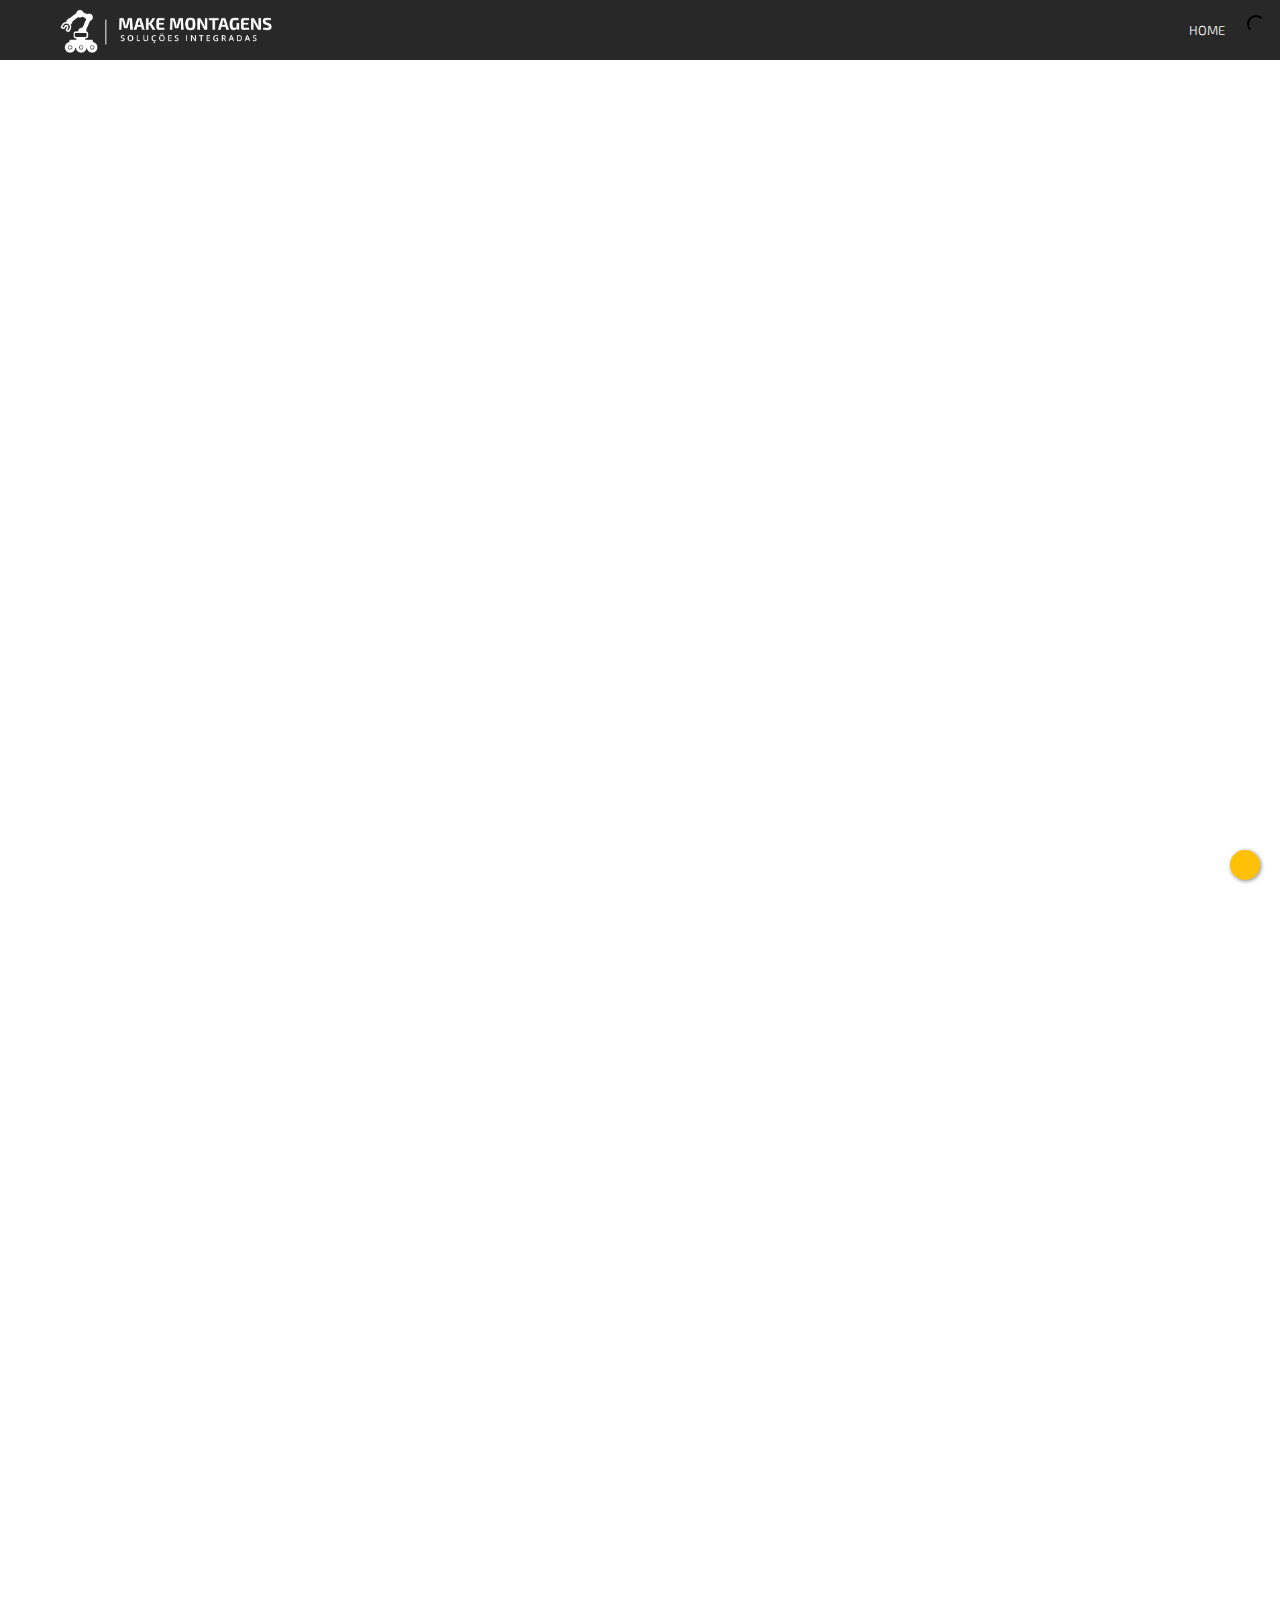
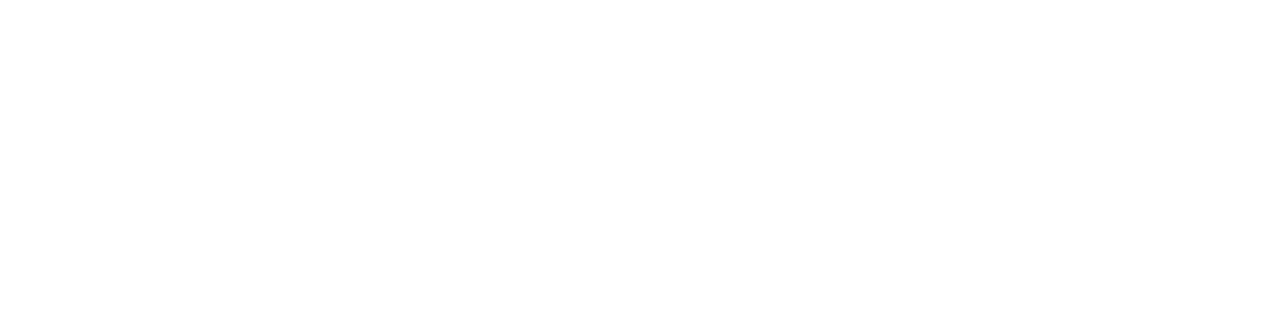
==== commit 75b1cb52: "a" ====
--- a/construcao-civil.html
+++ b/construcao-civil.html
@@ -7,32 +7,39 @@
     <meta name="viewport" content="width=device-width, initial-scale=1.0">
     <title>Galeria - Make Montagens</title>
     <link rel="shortcut icon" href="./assets/img/favicon.ico" type="image/x-icon">
-    <script src="https://cdnjs.cloudflare.com/ajax/libs/jquery/3.6.1/jquery.min.js" integrity="sha512-aVKKRRi/Q/YV+4mjoKBsE4x3H+BkegoM/em46NNlCqNTmUYADjBbeNefNxYV7giUp0VxICtqdrbqU7iVaeZNXA==" crossorigin="anonymous" referrerpolicy="no-referrer"></script>
-    <!-- fontawesome -->
-    <link rel="stylesheet" href="https://cdnjs.cloudflare.com/ajax/libs/font-awesome/6.2.0/css/all.min.css" integrity="sha512-xh6O/CkQoPOWDdYTDqeRdPCVd1SpvCA9XXcUnZS2FmJNp1coAFzvtCN9BmamE+4aHK8yyUHUSCcJHgXloTyT2A==" crossorigin="anonymous" referrerpolicy="no-referrer" />
-    <script src="https://cdnjs.cloudflare.com/ajax/libs/font-awesome/6.2.0/js/all.min.js" integrity="sha512-naukR7I+Nk6gp7p5TMA4ycgfxaZBJ7MO5iC3Fp6ySQyKFHOGfpkSZkYVWV5R7u7cfAicxanwYQ5D1e17EfJcMA==" crossorigin="anonymous" referrerpolicy="no-referrer"></script>
-    <!-- bootstrap -->
-    <link href="https://cdn.jsdelivr.net/npm/bootstrap@5.2.2/dist/css/bootstrap.min.css" rel="stylesheet" integrity="sha384-Zenh87qX5JnK2Jl0vWa8Ck2rdkQ2Bzep5IDxbcnCeuOxjzrPF/et3URy9Bv1WTRi" crossorigin="anonymous">
-    <script src="https://cdn.jsdelivr.net/npm/bootstrap@5.2.2/dist/js/bootstrap.bundle.min.js" integrity="sha384-OERcA2EqjJCMA+/3y+gxIOqMEjwtxJY7qPCqsdltbNJuaOe923+mo//f6V8Qbsw3" crossorigin="anonymous"></script>
-    <!-- nprogress -->
-    <link rel="stylesheet" href="https://cdnjs.cloudflare.com/ajax/libs/nprogress/0.2.0/nprogress.min.css" integrity="sha512-42kB9yDlYiCEfx2xVwq0q7hT4uf26FUgSIZBK8uiaEnTdShXjwr8Ip1V4xGJMg3mHkUt9nNuTDxunHF0/EgxLQ==" crossorigin="anonymous" referrerpolicy="no-referrer" />
-    <script src="https://cdnjs.cloudflare.com/ajax/libs/nprogress/0.2.0/nprogress.min.js" integrity="sha512-bUg5gaqBVaXIJNuebamJ6uex//mjxPk8kljQTdM1SwkNrQD7pjS+PerntUSD+QRWPNJ0tq54/x4zRV8bLrLhZg==" crossorigin="anonymous" referrerpolicy="no-referrer"></script>
-    <!-- slick -->
-    <link rel="stylesheet" href="https://cdnjs.cloudflare.com/ajax/libs/slick-carousel/1.8.1/slick.css" integrity="sha512-wR4oNhLBHf7smjy0K4oqzdWumd+r5/+6QO/vDda76MW5iug4PT7v86FoEkySIJft3XA0Ae6axhIvHrqwm793Nw==" crossorigin="anonymous" referrerpolicy="no-referrer" />
-    <link rel="stylesheet" href="https://cdnjs.cloudflare.com/ajax/libs/slick-carousel/1.8.1/slick-theme.css" />
-    <script src="https://cdnjs.cloudflare.com/ajax/libs/slick-carousel/1.8.1/slick.min.js" integrity="sha512-XtmMtDEcNz2j7ekrtHvOVR4iwwaD6o/FUJe6+Zq+HgcCsk3kj4uSQQR8weQ2QVj1o0Pk6PwYLohm206ZzNfubg==" crossorigin="anonymous" referrerpolicy="no-referrer"></script>
-    <!-- aos -->
-    <link rel="stylesheet" href="https://cdnjs.cloudflare.com/ajax/libs/aos/2.3.4/aos.css" integrity="sha512-1cK78a1o+ht2JcaW6g8OXYwqpev9+6GqOkz9xmBN9iUUhIndKtxwILGWYOSibOKjLsEdjyjZvYDq/cZwNeak0w==" crossorigin="anonymous" referrerpolicy="no-referrer" />
-    <script src="https://cdnjs.cloudflare.com/ajax/libs/aos/2.3.4/aos.js" integrity="sha512-A7AYk1fGKX6S2SsHywmPkrnzTZHrgiVT7GcQkLGDe2ev0aWb8zejytzS8wjo7PGEXKqJOrjQ4oORtnimIRZBtw==" crossorigin="anonymous" referrerpolicy="no-referrer"></script>
-    <!-- jquery validation -->
-    <script src="https://cdnjs.cloudflare.com/ajax/libs/jquery-validate/1.19.5/jquery.validate.js"></script>
-    <script src="https://cdnjs.cloudflare.com/ajax/libs/jquery-validate/1.19.5/additional-methods.js"></script>
-    <!-- jquery mask -->
-    <script src="./assets/libs/jquery-mask/jquery.mask.js"></script>
-    <!-- site -->
-    <link rel="stylesheet" href="./assets/css/style.css">
-    <link rel="stylesheet" href="./assets/css/responsive.css">
-    <script src="./assets/js/app.js" defer></script>
+     <!-- jquery -->
+     <script src="https://cdnjs.cloudflare.com/ajax/libs/jquery/3.6.1/jquery.min.js" integrity="sha512-aVKKRRi/Q/YV+4mjoKBsE4x3H+BkegoM/em46NNlCqNTmUYADjBbeNefNxYV7giUp0VxICtqdrbqU7iVaeZNXA==" crossorigin="anonymous" referrerpolicy="no-referrer"></script>
+     <!-- jquery form -->
+     <script src="https://cdnjs.cloudflare.com/ajax/libs/jquery.form/4.3.0/jquery.form.min.js" integrity="sha384-qlmct0AOBiA2VPZkMY3+2WqkHtIQ9lSdAsAn5RUJD/3vA5MKDgSGcdmIv4ycVxyn" crossorigin="anonymous"></script>
+     <!-- jquery validation -->
+     <script src="https://cdnjs.cloudflare.com/ajax/libs/jquery-validate/1.19.5/jquery.validate.js"></script>
+     <script src="https://cdnjs.cloudflare.com/ajax/libs/jquery-validate/1.19.5/additional-methods.js"></script>
+     <!-- jquery mask -->
+     <script src="./assets/libs/jquery-mask/jquery.mask.js"></script>
+     <!-- fontawesome -->
+     <link rel="stylesheet" href="https://cdnjs.cloudflare.com/ajax/libs/font-awesome/6.2.0/css/all.min.css" integrity="sha512-xh6O/CkQoPOWDdYTDqeRdPCVd1SpvCA9XXcUnZS2FmJNp1coAFzvtCN9BmamE+4aHK8yyUHUSCcJHgXloTyT2A==" crossorigin="anonymous" referrerpolicy="no-referrer" />
+     <script src="https://cdnjs.cloudflare.com/ajax/libs/font-awesome/6.2.0/js/all.min.js" integrity="sha512-naukR7I+Nk6gp7p5TMA4ycgfxaZBJ7MO5iC3Fp6ySQyKFHOGfpkSZkYVWV5R7u7cfAicxanwYQ5D1e17EfJcMA==" crossorigin="anonymous" referrerpolicy="no-referrer"></script>
+     <!-- bootstrap -->
+     <link href="https://cdn.jsdelivr.net/npm/bootstrap@5.2.2/dist/css/bootstrap.min.css" rel="stylesheet" integrity="sha384-Zenh87qX5JnK2Jl0vWa8Ck2rdkQ2Bzep5IDxbcnCeuOxjzrPF/et3URy9Bv1WTRi" crossorigin="anonymous">
+     <script src="https://cdn.jsdelivr.net/npm/bootstrap@5.2.2/dist/js/bootstrap.bundle.min.js" integrity="sha384-OERcA2EqjJCMA+/3y+gxIOqMEjwtxJY7qPCqsdltbNJuaOe923+mo//f6V8Qbsw3" crossorigin="anonymous"></script>
+     <!-- nprogress -->
+     <link rel="stylesheet" href="./assets/libs/nprogress/nprogress.css" />
+     <script src="./assets/libs/nprogress/nprogress.min.js"></script>
+     <!-- slick -->
+     <link rel="stylesheet" href="https://cdnjs.cloudflare.com/ajax/libs/slick-carousel/1.8.1/slick.css" integrity="sha512-wR4oNhLBHf7smjy0K4oqzdWumd+r5/+6QO/vDda76MW5iug4PT7v86FoEkySIJft3XA0Ae6axhIvHrqwm793Nw==" crossorigin="anonymous" referrerpolicy="no-referrer" />
+     <link rel="stylesheet" href="https://cdnjs.cloudflare.com/ajax/libs/slick-carousel/1.8.1/slick-theme.css" />
+     <script src="https://cdnjs.cloudflare.com/ajax/libs/slick-carousel/1.8.1/slick.min.js" integrity="sha512-XtmMtDEcNz2j7ekrtHvOVR4iwwaD6o/FUJe6+Zq+HgcCsk3kj4uSQQR8weQ2QVj1o0Pk6PwYLohm206ZzNfubg==" crossorigin="anonymous" referrerpolicy="no-referrer"></script>
+     <!-- aos -->
+     <link rel="stylesheet" href="https://cdnjs.cloudflare.com/ajax/libs/aos/2.3.4/aos.css" integrity="sha512-1cK78a1o+ht2JcaW6g8OXYwqpev9+6GqOkz9xmBN9iUUhIndKtxwILGWYOSibOKjLsEdjyjZvYDq/cZwNeak0w==" crossorigin="anonymous" referrerpolicy="no-referrer" />
+     <script src="https://cdnjs.cloudflare.com/ajax/libs/aos/2.3.4/aos.js" integrity="sha512-A7AYk1fGKX6S2SsHywmPkrnzTZHrgiVT7GcQkLGDe2ev0aWb8zejytzS8wjo7PGEXKqJOrjQ4oORtnimIRZBtw==" crossorigin="anonymous" referrerpolicy="no-referrer"></script>
+     <!-- Toastr -->
+     <link rel="stylesheet" href="https://cdnjs.cloudflare.com/ajax/libs/toastr.js/latest/css/toastr.css" integrity="sha512-3pIirOrwegjM6erE5gPSwkUzO+3cTjpnV9lexlNZqvupR64iZBnOOTiiLPb9M36zpMScbmUNIcHUqKD47M719g==" crossorigin="anonymous" referrerpolicy="no-referrer" />
+     <script src="https://cdnjs.cloudflare.com/ajax/libs/toastr.js/latest/toastr.min.js" integrity="sha512-VEd+nq25CkR676O+pLBnDW09R7VQX9Mdiij052gVCp5yVH3jGtH70Ho/UUv4mJDsEdTvqRCFZg0NKGiojGnUCw==" crossorigin="anonymous" referrerpolicy="no-referrer"></script>
+     <!-- site -->
+     <link rel="stylesheet" href="./assets/css/style.css">
+     <link rel="stylesheet" href="./assets/css/responsive.css">
+     <link rel="stylesheet" href="./assets/css/animations.css">
+     <script src="./assets/js/app.js" defer></script>
 </head>
 
 <body>
@@ -40,7 +47,7 @@
         <button class="btn btn-mobile"><span></span><span></span><span></span></button>
         <div class="wrapper">
             <div class="header__inner">
-                <a class="header__navigation-link header__logo"  href="../">
+                <a class="header__navigation-link header__logo" href="../">
                     <img src="./assets/img/logo-white.png" alt="Make Montagens Logo">
                 </a>
                 <nav class="header__navigation">
@@ -50,13 +57,13 @@
         </div>
     </header>
     <main class="main" id="home">
-        <section class="content">
+        <section class="content content-padding">
             <div class="wrapper">
-                <h3 class="section-title mt-lg-0 mt-4 text-center" data-aos="fade-down">Nossos Serviços</h3>
-                <h5 class="section-title mt-lg-0 mt-4 text-center" data-aos="fade-down">Contrução Civil</h5>
+                <h5 class="section-title mt-lg-0 mt-4 text-center" data-aos="fade-down">Nossos Serviços</h5>
+                <h2 class="section-title mt-lg-0 mt-4 text-center" data-aos="fade-down">Contrução Civil</h2>
                 <hr class="border-bottom border-warning rounded col-1 my-3 mx-auto" data-aos="fade-down">
                 <p data-aos="fade-down" class="text-center col-8 mx-auto">Lorem ipsum dolor sit amet consectetur, adipisicing elit. Illo quam delectus amet neque. Dolore, perferendis vero saepe a, vitae non quod, qui culpa consequuntur earum explicabo porro fuga quidem ipsa!</p>
-                <div class="d-flex flex-wrap justify-content-center galeria">
+                <div class="galeria">
                     <div class="galeria-item" data-aos="fade-down">
                         <picture>
                             <source srcset="https://static.wixstatic.com/media/d2f0c8_76e76d275ab44cc0a3a82a90794e430d~mv2.jpeg/v1/fill/w_320,h_320,q_90/d2f0c8_76e76d275ab44cc0a3a82a90794e430d~mv2.webp 1x, https://static.wixstatic.com/media/d2f0c8_76e76d275ab44cc0a3a82a90794e430d~mv2.jpeg/v1/fill/w_640,h_640,q_90/d2f0c8_76e76d275ab44cc0a3a82a90794e430d~mv2.webp 2x, https://static.wixstatic.com/media/d2f0c8_76e76d275ab44cc0a3a82a90794e430d~mv2.jpeg/v1/fill/w_780,h_780,q_90/d2f0c8_76e76d275ab44cc0a3a82a90794e430d~mv2.webp 3x, https://static.wixstatic.com/media/d2f0c8_76e76d275ab44cc0a3a82a90794e430d~mv2.jpeg/v1/fill/w_780,h_780,q_90/d2f0c8_76e76d275ab44cc0a3a82a90794e430d~mv2.webp 4x, https://static.wixstatic.com/media/d2f0c8_76e76d275ab44cc0a3a82a90794e430d~mv2.jpeg/v1/fill/w_780,h_780,q_90/d2f0c8_76e76d275ab44cc0a3a82a90794e430d~mv2.webp 5x" type="image/webp">
@@ -154,6 +161,9 @@
                             <source srcset="https://static.wixstatic.com/media/d2f0c8_73853bd0ecab4816863d63758270abd7~mv2.jpg/v1/fill/w_320,h_320,fp_0.32_0.14,q_90/d2f0c8_73853bd0ecab4816863d63758270abd7~mv2.jpg 1x, https://static.wixstatic.com/media/d2f0c8_73853bd0ecab4816863d63758270abd7~mv2.jpg/v1/fill/w_640,h_640,fp_0.32_0.14,q_90/d2f0c8_73853bd0ecab4816863d63758270abd7~mv2.jpg 2x, https://static.wixstatic.com/media/d2f0c8_73853bd0ecab4816863d63758270abd7~mv2.jpg/v1/fill/w_960,h_960,fp_0.32_0.14,q_90/d2f0c8_73853bd0ecab4816863d63758270abd7~mv2.jpg 3x, https://static.wixstatic.com/media/d2f0c8_73853bd0ecab4816863d63758270abd7~mv2.jpg/v1/fill/w_960,h_960,fp_0.32_0.14,q_90/d2f0c8_73853bd0ecab4816863d63758270abd7~mv2.jpg 4x, https://static.wixstatic.com/media/d2f0c8_73853bd0ecab4816863d63758270abd7~mv2.jpg/v1/fill/w_960,h_960,fp_0.32_0.14,q_90/d2f0c8_73853bd0ecab4816863d63758270abd7~mv2.jpg 5x" type="image/jpeg">
                             <img alt="Civil" class="gallery-item-visible gallery-item gallery-item-preloaded" data-hook="gallery-item-image-img" data-idx="13" src="https://static.wixstatic.com/media/d2f0c8_73853bd0ecab4816863d63758270abd7~mv2.jpg/v1/fill/w_320,h_320,fp_0.32_0.14,q_90/d2f0c8_73853bd0ecab4816863d63758270abd7~mv2.jpg" loading="eager">
                         </picture>
+                    </div>
+                    <div class="col-md-3 d-flex align-items-center justify-content-center" data-aos="fade-down">
+                        <img class="col-8" src="./assets/img/logo.png" alt="" srcset="">
                     </div>
                 </div>
             </div>
@@ -163,7 +173,107 @@
                 <span></span><span></span>
             </button>
             <div class="modal-bg"></div>
-            <div class="modal-inner">
+            <div class="modal-inner modal-inner-galeria">
+                <div class="modal-galeria">
+                    <div class="modal-galeria-item">
+                        <picture id="multi_picture_undefined">
+                            <source srcset="https://static.wixstatic.com/media/d2f0c8_76e76d275ab44cc0a3a82a90794e430d~mv2.jpeg/v1/fit/w_360,h_513,q_90/d2f0c8_76e76d275ab44cc0a3a82a90794e430d~mv2.webp 1x, https://static.wixstatic.com/media/d2f0c8_76e76d275ab44cc0a3a82a90794e430d~mv2.jpeg/v1/fit/w_653,h_930,q_90/d2f0c8_76e76d275ab44cc0a3a82a90794e430d~mv2.webp 2x, https://static.wixstatic.com/media/d2f0c8_76e76d275ab44cc0a3a82a90794e430d~mv2.jpeg/v1/fit/w_653,h_930,q_90/d2f0c8_76e76d275ab44cc0a3a82a90794e430d~mv2.webp 3x, https://static.wixstatic.com/media/d2f0c8_76e76d275ab44cc0a3a82a90794e430d~mv2.jpeg/v1/fit/w_653,h_930,q_90/d2f0c8_76e76d275ab44cc0a3a82a90794e430d~mv2.webp 4x, https://static.wixstatic.com/media/d2f0c8_76e76d275ab44cc0a3a82a90794e430d~mv2.jpeg/v1/fit/w_653,h_930,q_90/d2f0c8_76e76d275ab44cc0a3a82a90794e430d~mv2.webp 5x" type="image/webp">
+                            <source srcset="https://static.wixstatic.com/media/d2f0c8_76e76d275ab44cc0a3a82a90794e430d~mv2.jpeg/v1/fit/w_360,h_513,q_90/d2f0c8_76e76d275ab44cc0a3a82a90794e430d~mv2.jpeg 1x, https://static.wixstatic.com/media/d2f0c8_76e76d275ab44cc0a3a82a90794e430d~mv2.jpeg/v1/fit/w_653,h_930,q_90/d2f0c8_76e76d275ab44cc0a3a82a90794e430d~mv2.jpeg 2x, https://static.wixstatic.com/media/d2f0c8_76e76d275ab44cc0a3a82a90794e430d~mv2.jpeg/v1/fit/w_653,h_930,q_90/d2f0c8_76e76d275ab44cc0a3a82a90794e430d~mv2.jpeg 3x, https://static.wixstatic.com/media/d2f0c8_76e76d275ab44cc0a3a82a90794e430d~mv2.jpeg/v1/fit/w_653,h_930,q_90/d2f0c8_76e76d275ab44cc0a3a82a90794e430d~mv2.jpeg 4x, https://static.wixstatic.com/media/d2f0c8_76e76d275ab44cc0a3a82a90794e430d~mv2.jpeg/v1/fit/w_653,h_930,q_90/d2f0c8_76e76d275ab44cc0a3a82a90794e430d~mv2.jpeg 5x" type="image/jpeg">
+                            <img alt="Civil" class="gallery-item-visible gallery-item gallery-item-preloaded" data-hook="gallery-item-image-img" data-idx="0" src="https://static.wixstatic.com/media/d2f0c8_76e76d275ab44cc0a3a82a90794e430d~mv2.jpeg/v1/fit/w_360,h_513,q_90/d2f0c8_76e76d275ab44cc0a3a82a90794e430d~mv2.jpeg" loading="eager" style="width: 360px; height: 202.5px;">
+                        </picture>
+                    </div>
+                    <div class="modal-galeria-item">
+                        <picture id="multi_picture_undefined">
+                            <source srcset="https://static.wixstatic.com/media/d2f0c8_5f83aec713da4575a5d9956c08042bc8~mv2.jpg/v1/fit/w_360,h_513,q_90/d2f0c8_5f83aec713da4575a5d9956c08042bc8~mv2.webp 1x, https://static.wixstatic.com/media/d2f0c8_5f83aec713da4575a5d9956c08042bc8~mv2.jpg/v1/fit/w_653,h_930,q_90/d2f0c8_5f83aec713da4575a5d9956c08042bc8~mv2.webp 2x, https://static.wixstatic.com/media/d2f0c8_5f83aec713da4575a5d9956c08042bc8~mv2.jpg/v1/fit/w_653,h_930,q_90/d2f0c8_5f83aec713da4575a5d9956c08042bc8~mv2.webp 3x, https://static.wixstatic.com/media/d2f0c8_5f83aec713da4575a5d9956c08042bc8~mv2.jpg/v1/fit/w_653,h_930,q_90/d2f0c8_5f83aec713da4575a5d9956c08042bc8~mv2.webp 4x, https://static.wixstatic.com/media/d2f0c8_5f83aec713da4575a5d9956c08042bc8~mv2.jpg/v1/fit/w_653,h_930,q_90/d2f0c8_5f83aec713da4575a5d9956c08042bc8~mv2.webp 5x" type="image/webp">
+                            <source srcset="https://static.wixstatic.com/media/d2f0c8_5f83aec713da4575a5d9956c08042bc8~mv2.jpg/v1/fit/w_360,h_513,q_90/d2f0c8_5f83aec713da4575a5d9956c08042bc8~mv2.jpg 1x, https://static.wixstatic.com/media/d2f0c8_5f83aec713da4575a5d9956c08042bc8~mv2.jpg/v1/fit/w_653,h_930,q_90/d2f0c8_5f83aec713da4575a5d9956c08042bc8~mv2.jpg 2x, https://static.wixstatic.com/media/d2f0c8_5f83aec713da4575a5d9956c08042bc8~mv2.jpg/v1/fit/w_653,h_930,q_90/d2f0c8_5f83aec713da4575a5d9956c08042bc8~mv2.jpg 3x, https://static.wixstatic.com/media/d2f0c8_5f83aec713da4575a5d9956c08042bc8~mv2.jpg/v1/fit/w_653,h_930,q_90/d2f0c8_5f83aec713da4575a5d9956c08042bc8~mv2.jpg 4x, https://static.wixstatic.com/media/d2f0c8_5f83aec713da4575a5d9956c08042bc8~mv2.jpg/v1/fit/w_653,h_930,q_90/d2f0c8_5f83aec713da4575a5d9956c08042bc8~mv2.jpg 5x" type="image/jpeg">
+                            <img alt="Civil" class="gallery-item-visible gallery-item gallery-item-preloaded" data-hook="gallery-item-image-img" data-idx="1" src="https://static.wixstatic.com/media/d2f0c8_5f83aec713da4575a5d9956c08042bc8~mv2.jpg/v1/fit/w_360,h_513,q_90/d2f0c8_5f83aec713da4575a5d9956c08042bc8~mv2.jpg" loading="eager" style="width: 360px; height: 202.5px;">
+                        </picture>
+                    </div>
+                    <div class="modal-galeria-item">
+                        <picture id="multi_picture_undefined">
+                            <source srcset="https://static.wixstatic.com/media/d2f0c8_d8fbb8328795445e9d65cf0e051f9e92~mv2.jpg/v1/fit/w_360,h_513,q_90/d2f0c8_d8fbb8328795445e9d65cf0e051f9e92~mv2.webp 1x, https://static.wixstatic.com/media/d2f0c8_d8fbb8328795445e9d65cf0e051f9e92~mv2.jpg/v1/fit/w_653,h_930,q_90/d2f0c8_d8fbb8328795445e9d65cf0e051f9e92~mv2.webp 2x, https://static.wixstatic.com/media/d2f0c8_d8fbb8328795445e9d65cf0e051f9e92~mv2.jpg/v1/fit/w_653,h_930,q_90/d2f0c8_d8fbb8328795445e9d65cf0e051f9e92~mv2.webp 3x, https://static.wixstatic.com/media/d2f0c8_d8fbb8328795445e9d65cf0e051f9e92~mv2.jpg/v1/fit/w_653,h_930,q_90/d2f0c8_d8fbb8328795445e9d65cf0e051f9e92~mv2.webp 4x, https://static.wixstatic.com/media/d2f0c8_d8fbb8328795445e9d65cf0e051f9e92~mv2.jpg/v1/fit/w_653,h_930,q_90/d2f0c8_d8fbb8328795445e9d65cf0e051f9e92~mv2.webp 5x" type="image/webp">
+                            <source srcset="https://static.wixstatic.com/media/d2f0c8_d8fbb8328795445e9d65cf0e051f9e92~mv2.jpg/v1/fit/w_360,h_513,q_90/d2f0c8_d8fbb8328795445e9d65cf0e051f9e92~mv2.jpg 1x, https://static.wixstatic.com/media/d2f0c8_d8fbb8328795445e9d65cf0e051f9e92~mv2.jpg/v1/fit/w_653,h_930,q_90/d2f0c8_d8fbb8328795445e9d65cf0e051f9e92~mv2.jpg 2x, https://static.wixstatic.com/media/d2f0c8_d8fbb8328795445e9d65cf0e051f9e92~mv2.jpg/v1/fit/w_653,h_930,q_90/d2f0c8_d8fbb8328795445e9d65cf0e051f9e92~mv2.jpg 3x, https://static.wixstatic.com/media/d2f0c8_d8fbb8328795445e9d65cf0e051f9e92~mv2.jpg/v1/fit/w_653,h_930,q_90/d2f0c8_d8fbb8328795445e9d65cf0e051f9e92~mv2.jpg 4x, https://static.wixstatic.com/media/d2f0c8_d8fbb8328795445e9d65cf0e051f9e92~mv2.jpg/v1/fit/w_653,h_930,q_90/d2f0c8_d8fbb8328795445e9d65cf0e051f9e92~mv2.jpg 5x" type="image/jpeg">
+                            <img alt="Civil" class="gallery-item-visible gallery-item gallery-item-preloaded" data-hook="gallery-item-image-img" data-idx="2" src="https://static.wixstatic.com/media/d2f0c8_d8fbb8328795445e9d65cf0e051f9e92~mv2.jpg/v1/fit/w_360,h_513,q_90/d2f0c8_d8fbb8328795445e9d65cf0e051f9e92~mv2.jpg" loading="eager" style="width: 360px; height: 202.5px;">
+                        </picture>
+                    </div>
+                    <div class="modal-galeria-item">
+                        <picture id="multi_picture_undefined">
+                            <source srcset="https://static.wixstatic.com/media/d2f0c8_96f2b8a319f34b7aac575021740dc563~mv2.jpeg/v1/fit/w_360,h_513,q_90/d2f0c8_96f2b8a319f34b7aac575021740dc563~mv2.webp 1x, https://static.wixstatic.com/media/d2f0c8_96f2b8a319f34b7aac575021740dc563~mv2.jpeg/v1/fit/w_653,h_930,q_90/d2f0c8_96f2b8a319f34b7aac575021740dc563~mv2.webp 2x, https://static.wixstatic.com/media/d2f0c8_96f2b8a319f34b7aac575021740dc563~mv2.jpeg/v1/fit/w_653,h_930,q_90/d2f0c8_96f2b8a319f34b7aac575021740dc563~mv2.webp 3x, https://static.wixstatic.com/media/d2f0c8_96f2b8a319f34b7aac575021740dc563~mv2.jpeg/v1/fit/w_653,h_930,q_90/d2f0c8_96f2b8a319f34b7aac575021740dc563~mv2.webp 4x, https://static.wixstatic.com/media/d2f0c8_96f2b8a319f34b7aac575021740dc563~mv2.jpeg/v1/fit/w_653,h_930,q_90/d2f0c8_96f2b8a319f34b7aac575021740dc563~mv2.webp 5x" type="image/webp">
+                            <source srcset="https://static.wixstatic.com/media/d2f0c8_96f2b8a319f34b7aac575021740dc563~mv2.jpeg/v1/fit/w_360,h_513,q_90/d2f0c8_96f2b8a319f34b7aac575021740dc563~mv2.jpeg 1x, https://static.wixstatic.com/media/d2f0c8_96f2b8a319f34b7aac575021740dc563~mv2.jpeg/v1/fit/w_653,h_930,q_90/d2f0c8_96f2b8a319f34b7aac575021740dc563~mv2.jpeg 2x, https://static.wixstatic.com/media/d2f0c8_96f2b8a319f34b7aac575021740dc563~mv2.jpeg/v1/fit/w_653,h_930,q_90/d2f0c8_96f2b8a319f34b7aac575021740dc563~mv2.jpeg 3x, https://static.wixstatic.com/media/d2f0c8_96f2b8a319f34b7aac575021740dc563~mv2.jpeg/v1/fit/w_653,h_930,q_90/d2f0c8_96f2b8a319f34b7aac575021740dc563~mv2.jpeg 4x, https://static.wixstatic.com/media/d2f0c8_96f2b8a319f34b7aac575021740dc563~mv2.jpeg/v1/fit/w_653,h_930,q_90/d2f0c8_96f2b8a319f34b7aac575021740dc563~mv2.jpeg 5x" type="image/jpeg">
+                            <img alt="Civil" class="gallery-item-visible gallery-item gallery-item-preloaded" data-hook="gallery-item-image-img" data-idx="3" src="https://static.wixstatic.com/media/d2f0c8_96f2b8a319f34b7aac575021740dc563~mv2.jpeg/v1/fit/w_360,h_513,q_90/d2f0c8_96f2b8a319f34b7aac575021740dc563~mv2.jpeg" loading="eager" style="width: 360px; height: 202.5px;">
+                        </picture>
+                    </div>
+                    <div class="modal-galeria-item">
+                        <picture id="multi_picture_undefined">
+                            <source srcset="https://static.wixstatic.com/media/d2f0c8_a0b1b1f248f54fb795bdd2faa93b38b9~mv2.jpg/v1/fit/w_360,h_513,q_90/d2f0c8_a0b1b1f248f54fb795bdd2faa93b38b9~mv2.webp 1x, https://static.wixstatic.com/media/d2f0c8_a0b1b1f248f54fb795bdd2faa93b38b9~mv2.jpg/v1/fit/w_653,h_930,q_90/d2f0c8_a0b1b1f248f54fb795bdd2faa93b38b9~mv2.webp 2x, https://static.wixstatic.com/media/d2f0c8_a0b1b1f248f54fb795bdd2faa93b38b9~mv2.jpg/v1/fit/w_653,h_930,q_90/d2f0c8_a0b1b1f248f54fb795bdd2faa93b38b9~mv2.webp 3x, https://static.wixstatic.com/media/d2f0c8_a0b1b1f248f54fb795bdd2faa93b38b9~mv2.jpg/v1/fit/w_653,h_930,q_90/d2f0c8_a0b1b1f248f54fb795bdd2faa93b38b9~mv2.webp 4x, https://static.wixstatic.com/media/d2f0c8_a0b1b1f248f54fb795bdd2faa93b38b9~mv2.jpg/v1/fit/w_653,h_930,q_90/d2f0c8_a0b1b1f248f54fb795bdd2faa93b38b9~mv2.webp 5x" type="image/webp">
+                            <source srcset="https://static.wixstatic.com/media/d2f0c8_a0b1b1f248f54fb795bdd2faa93b38b9~mv2.jpg/v1/fit/w_360,h_513,q_90/d2f0c8_a0b1b1f248f54fb795bdd2faa93b38b9~mv2.jpg 1x, https://static.wixstatic.com/media/d2f0c8_a0b1b1f248f54fb795bdd2faa93b38b9~mv2.jpg/v1/fit/w_653,h_930,q_90/d2f0c8_a0b1b1f248f54fb795bdd2faa93b38b9~mv2.jpg 2x, https://static.wixstatic.com/media/d2f0c8_a0b1b1f248f54fb795bdd2faa93b38b9~mv2.jpg/v1/fit/w_653,h_930,q_90/d2f0c8_a0b1b1f248f54fb795bdd2faa93b38b9~mv2.jpg 3x, https://static.wixstatic.com/media/d2f0c8_a0b1b1f248f54fb795bdd2faa93b38b9~mv2.jpg/v1/fit/w_653,h_930,q_90/d2f0c8_a0b1b1f248f54fb795bdd2faa93b38b9~mv2.jpg 4x, https://static.wixstatic.com/media/d2f0c8_a0b1b1f248f54fb795bdd2faa93b38b9~mv2.jpg/v1/fit/w_653,h_930,q_90/d2f0c8_a0b1b1f248f54fb795bdd2faa93b38b9~mv2.jpg 5x" type="image/jpeg">
+                            <img alt="Civil" class="gallery-item-visible gallery-item gallery-item-preloaded" data-hook="gallery-item-image-img" data-idx="4" src="https://static.wixstatic.com/media/d2f0c8_a0b1b1f248f54fb795bdd2faa93b38b9~mv2.jpg/v1/fit/w_360,h_513,q_90/d2f0c8_a0b1b1f248f54fb795bdd2faa93b38b9~mv2.jpg" loading="eager" style="width: 360px; height: 202.5px;">
+                        </picture>
+                    </div>
+                    <div class="modal-galeria-item">
+                        <picture id="multi_picture_undefined">
+                            <source srcset="https://static.wixstatic.com/media/d2f0c8_3c0f415dff334697af8451248e428964~mv2.jpeg/v1/fit/w_360,h_513,q_90/d2f0c8_3c0f415dff334697af8451248e428964~mv2.webp 1x, https://static.wixstatic.com/media/d2f0c8_3c0f415dff334697af8451248e428964~mv2.jpeg/v1/fit/w_653,h_930,q_90/d2f0c8_3c0f415dff334697af8451248e428964~mv2.webp 2x, https://static.wixstatic.com/media/d2f0c8_3c0f415dff334697af8451248e428964~mv2.jpeg/v1/fit/w_653,h_930,q_90/d2f0c8_3c0f415dff334697af8451248e428964~mv2.webp 3x, https://static.wixstatic.com/media/d2f0c8_3c0f415dff334697af8451248e428964~mv2.jpeg/v1/fit/w_653,h_930,q_90/d2f0c8_3c0f415dff334697af8451248e428964~mv2.webp 4x, https://static.wixstatic.com/media/d2f0c8_3c0f415dff334697af8451248e428964~mv2.jpeg/v1/fit/w_653,h_930,q_90/d2f0c8_3c0f415dff334697af8451248e428964~mv2.webp 5x" type="image/webp">
+                            <source srcset="https://static.wixstatic.com/media/d2f0c8_3c0f415dff334697af8451248e428964~mv2.jpeg/v1/fit/w_360,h_513,q_90/d2f0c8_3c0f415dff334697af8451248e428964~mv2.jpeg 1x, https://static.wixstatic.com/media/d2f0c8_3c0f415dff334697af8451248e428964~mv2.jpeg/v1/fit/w_653,h_930,q_90/d2f0c8_3c0f415dff334697af8451248e428964~mv2.jpeg 2x, https://static.wixstatic.com/media/d2f0c8_3c0f415dff334697af8451248e428964~mv2.jpeg/v1/fit/w_653,h_930,q_90/d2f0c8_3c0f415dff334697af8451248e428964~mv2.jpeg 3x, https://static.wixstatic.com/media/d2f0c8_3c0f415dff334697af8451248e428964~mv2.jpeg/v1/fit/w_653,h_930,q_90/d2f0c8_3c0f415dff334697af8451248e428964~mv2.jpeg 4x, https://static.wixstatic.com/media/d2f0c8_3c0f415dff334697af8451248e428964~mv2.jpeg/v1/fit/w_653,h_930,q_90/d2f0c8_3c0f415dff334697af8451248e428964~mv2.jpeg 5x" type="image/jpeg">
+                            <img alt="Civil" class="gallery-item-visible gallery-item gallery-item-preloaded" data-hook="gallery-item-image-img" data-idx="5" src="https://static.wixstatic.com/media/d2f0c8_3c0f415dff334697af8451248e428964~mv2.jpeg/v1/fit/w_360,h_513,q_90/d2f0c8_3c0f415dff334697af8451248e428964~mv2.jpeg" loading="eager" style="width: 360px; height: 202.5px;">
+                        </picture>
+                    </div>
+                    <div class="modal-galeria-item">
+                        <picture id="multi_picture_undefined">
+                            <source srcset="https://static.wixstatic.com/media/d2f0c8_2eeb419b40a24c0783ce217dcd0dd407~mv2.jpg/v1/fit/w_360,h_513,q_90/d2f0c8_2eeb419b40a24c0783ce217dcd0dd407~mv2.webp 1x, https://static.wixstatic.com/media/d2f0c8_2eeb419b40a24c0783ce217dcd0dd407~mv2.jpg/v1/fit/w_720,h_1026,q_90/d2f0c8_2eeb419b40a24c0783ce217dcd0dd407~mv2.webp 2x, https://static.wixstatic.com/media/d2f0c8_2eeb419b40a24c0783ce217dcd0dd407~mv2.jpg/v1/fit/w_928,h_1322,q_90/d2f0c8_2eeb419b40a24c0783ce217dcd0dd407~mv2.webp 3x, https://static.wixstatic.com/media/d2f0c8_2eeb419b40a24c0783ce217dcd0dd407~mv2.jpg/v1/fit/w_928,h_1322,q_90/d2f0c8_2eeb419b40a24c0783ce217dcd0dd407~mv2.webp 4x, https://static.wixstatic.com/media/d2f0c8_2eeb419b40a24c0783ce217dcd0dd407~mv2.jpg/v1/fit/w_928,h_1322,q_90/d2f0c8_2eeb419b40a24c0783ce217dcd0dd407~mv2.webp 5x" type="image/webp">
+                            <source srcset="https://static.wixstatic.com/media/d2f0c8_2eeb419b40a24c0783ce217dcd0dd407~mv2.jpg/v1/fit/w_360,h_513,q_90/d2f0c8_2eeb419b40a24c0783ce217dcd0dd407~mv2.jpg 1x, https://static.wixstatic.com/media/d2f0c8_2eeb419b40a24c0783ce217dcd0dd407~mv2.jpg/v1/fit/w_720,h_1026,q_90/d2f0c8_2eeb419b40a24c0783ce217dcd0dd407~mv2.jpg 2x, https://static.wixstatic.com/media/d2f0c8_2eeb419b40a24c0783ce217dcd0dd407~mv2.jpg/v1/fit/w_928,h_1322,q_90/d2f0c8_2eeb419b40a24c0783ce217dcd0dd407~mv2.jpg 3x, https://static.wixstatic.com/media/d2f0c8_2eeb419b40a24c0783ce217dcd0dd407~mv2.jpg/v1/fit/w_928,h_1322,q_90/d2f0c8_2eeb419b40a24c0783ce217dcd0dd407~mv2.jpg 4x, https://static.wixstatic.com/media/d2f0c8_2eeb419b40a24c0783ce217dcd0dd407~mv2.jpg/v1/fit/w_928,h_1322,q_90/d2f0c8_2eeb419b40a24c0783ce217dcd0dd407~mv2.jpg 5x" type="image/jpeg">
+                            <img alt="Civil" class="gallery-item-visible gallery-item gallery-item-preloaded" data-hook="gallery-item-image-img" data-idx="6" src="https://static.wixstatic.com/media/d2f0c8_2eeb419b40a24c0783ce217dcd0dd407~mv2.jpg/v1/fit/w_360,h_513,q_90/d2f0c8_2eeb419b40a24c0783ce217dcd0dd407~mv2.jpg" loading="eager" style="width: 360px; height: 480px;">
+                        </picture>
+                    </div>
+                    <div class="modal-galeria-item">
+                        <picture id="multi_picture_undefined">
+                            <source srcset="https://static.wixstatic.com/media/d2f0c8_81882d81bba94c74862fcc571a270532~mv2.jpg/v1/fit/w_360,h_513,q_90/d2f0c8_81882d81bba94c74862fcc571a270532~mv2.webp 1x, https://static.wixstatic.com/media/d2f0c8_81882d81bba94c74862fcc571a270532~mv2.jpg/v1/fit/w_648,h_923,q_90/d2f0c8_81882d81bba94c74862fcc571a270532~mv2.webp 2x, https://static.wixstatic.com/media/d2f0c8_81882d81bba94c74862fcc571a270532~mv2.jpg/v1/fit/w_648,h_923,q_90/d2f0c8_81882d81bba94c74862fcc571a270532~mv2.webp 3x, https://static.wixstatic.com/media/d2f0c8_81882d81bba94c74862fcc571a270532~mv2.jpg/v1/fit/w_648,h_923,q_90/d2f0c8_81882d81bba94c74862fcc571a270532~mv2.webp 4x, https://static.wixstatic.com/media/d2f0c8_81882d81bba94c74862fcc571a270532~mv2.jpg/v1/fit/w_648,h_923,q_90/d2f0c8_81882d81bba94c74862fcc571a270532~mv2.webp 5x" type="image/webp">
+                            <source srcset="https://static.wixstatic.com/media/d2f0c8_81882d81bba94c74862fcc571a270532~mv2.jpg/v1/fit/w_360,h_513,q_90/d2f0c8_81882d81bba94c74862fcc571a270532~mv2.jpg 1x, https://static.wixstatic.com/media/d2f0c8_81882d81bba94c74862fcc571a270532~mv2.jpg/v1/fit/w_648,h_923,q_90/d2f0c8_81882d81bba94c74862fcc571a270532~mv2.jpg 2x, https://static.wixstatic.com/media/d2f0c8_81882d81bba94c74862fcc571a270532~mv2.jpg/v1/fit/w_648,h_923,q_90/d2f0c8_81882d81bba94c74862fcc571a270532~mv2.jpg 3x, https://static.wixstatic.com/media/d2f0c8_81882d81bba94c74862fcc571a270532~mv2.jpg/v1/fit/w_648,h_923,q_90/d2f0c8_81882d81bba94c74862fcc571a270532~mv2.jpg 4x, https://static.wixstatic.com/media/d2f0c8_81882d81bba94c74862fcc571a270532~mv2.jpg/v1/fit/w_648,h_923,q_90/d2f0c8_81882d81bba94c74862fcc571a270532~mv2.jpg 5x" type="image/jpeg">
+                            <img alt="Civil" class="gallery-item-visible gallery-item gallery-item-preloaded" data-hook="gallery-item-image-img" data-idx="7" src="https://static.wixstatic.com/media/d2f0c8_81882d81bba94c74862fcc571a270532~mv2.jpg/v1/fit/w_360,h_513,q_90/d2f0c8_81882d81bba94c74862fcc571a270532~mv2.jpg" loading="eager" style="width: 288.811px; height: 513px;">
+                        </picture>
+                    </div>
+                    <div class="modal-galeria-item">
+                        <picture id="multi_picture_undefined">
+                            <source srcset="https://static.wixstatic.com/media/d2f0c8_d273362ff2824dddb8c844683f66c9b6~mv2.jpg/v1/fit/w_360,h_513,q_90/d2f0c8_d273362ff2824dddb8c844683f66c9b6~mv2.webp 1x, https://static.wixstatic.com/media/d2f0c8_d273362ff2824dddb8c844683f66c9b6~mv2.jpg/v1/fit/w_648,h_923,q_90/d2f0c8_d273362ff2824dddb8c844683f66c9b6~mv2.webp 2x, https://static.wixstatic.com/media/d2f0c8_d273362ff2824dddb8c844683f66c9b6~mv2.jpg/v1/fit/w_648,h_923,q_90/d2f0c8_d273362ff2824dddb8c844683f66c9b6~mv2.webp 3x, https://static.wixstatic.com/media/d2f0c8_d273362ff2824dddb8c844683f66c9b6~mv2.jpg/v1/fit/w_648,h_923,q_90/d2f0c8_d273362ff2824dddb8c844683f66c9b6~mv2.webp 4x, https://static.wixstatic.com/media/d2f0c8_d273362ff2824dddb8c844683f66c9b6~mv2.jpg/v1/fit/w_648,h_923,q_90/d2f0c8_d273362ff2824dddb8c844683f66c9b6~mv2.webp 5x" type="image/webp">
+                            <source srcset="https://static.wixstatic.com/media/d2f0c8_d273362ff2824dddb8c844683f66c9b6~mv2.jpg/v1/fit/w_360,h_513,q_90/d2f0c8_d273362ff2824dddb8c844683f66c9b6~mv2.jpg 1x, https://static.wixstatic.com/media/d2f0c8_d273362ff2824dddb8c844683f66c9b6~mv2.jpg/v1/fit/w_648,h_923,q_90/d2f0c8_d273362ff2824dddb8c844683f66c9b6~mv2.jpg 2x, https://static.wixstatic.com/media/d2f0c8_d273362ff2824dddb8c844683f66c9b6~mv2.jpg/v1/fit/w_648,h_923,q_90/d2f0c8_d273362ff2824dddb8c844683f66c9b6~mv2.jpg 3x, https://static.wixstatic.com/media/d2f0c8_d273362ff2824dddb8c844683f66c9b6~mv2.jpg/v1/fit/w_648,h_923,q_90/d2f0c8_d273362ff2824dddb8c844683f66c9b6~mv2.jpg 4x, https://static.wixstatic.com/media/d2f0c8_d273362ff2824dddb8c844683f66c9b6~mv2.jpg/v1/fit/w_648,h_923,q_90/d2f0c8_d273362ff2824dddb8c844683f66c9b6~mv2.jpg 5x" type="image/jpeg">
+                            <img alt="Civil" class="gallery-item-visible gallery-item gallery-item-preloaded" data-hook="gallery-item-image-img" data-idx="8" src="https://static.wixstatic.com/media/d2f0c8_d273362ff2824dddb8c844683f66c9b6~mv2.jpg/v1/fit/w_360,h_513,q_90/d2f0c8_d273362ff2824dddb8c844683f66c9b6~mv2.jpg" loading="eager" style="width: 360px; height: 202.674px;">
+                        </picture>
+                    </div>
+                    <div class="modal-galeria-item">
+                        <picture id="multi_picture_undefined">
+                            <source srcset="https://static.wixstatic.com/media/d2f0c8_1793c35c3ee947a7bf083ec121297e26~mv2.jpg/v1/fit/w_360,h_513,q_90/d2f0c8_1793c35c3ee947a7bf083ec121297e26~mv2.webp 1x, https://static.wixstatic.com/media/d2f0c8_1793c35c3ee947a7bf083ec121297e26~mv2.jpg/v1/fit/w_648,h_923,q_90/d2f0c8_1793c35c3ee947a7bf083ec121297e26~mv2.webp 2x, https://static.wixstatic.com/media/d2f0c8_1793c35c3ee947a7bf083ec121297e26~mv2.jpg/v1/fit/w_648,h_923,q_90/d2f0c8_1793c35c3ee947a7bf083ec121297e26~mv2.webp 3x, https://static.wixstatic.com/media/d2f0c8_1793c35c3ee947a7bf083ec121297e26~mv2.jpg/v1/fit/w_648,h_923,q_90/d2f0c8_1793c35c3ee947a7bf083ec121297e26~mv2.webp 4x, https://static.wixstatic.com/media/d2f0c8_1793c35c3ee947a7bf083ec121297e26~mv2.jpg/v1/fit/w_648,h_923,q_90/d2f0c8_1793c35c3ee947a7bf083ec121297e26~mv2.webp 5x" type="image/webp">
+                            <source srcset="https://static.wixstatic.com/media/d2f0c8_1793c35c3ee947a7bf083ec121297e26~mv2.jpg/v1/fit/w_360,h_513,q_90/d2f0c8_1793c35c3ee947a7bf083ec121297e26~mv2.jpg 1x, https://static.wixstatic.com/media/d2f0c8_1793c35c3ee947a7bf083ec121297e26~mv2.jpg/v1/fit/w_648,h_923,q_90/d2f0c8_1793c35c3ee947a7bf083ec121297e26~mv2.jpg 2x, https://static.wixstatic.com/media/d2f0c8_1793c35c3ee947a7bf083ec121297e26~mv2.jpg/v1/fit/w_648,h_923,q_90/d2f0c8_1793c35c3ee947a7bf083ec121297e26~mv2.jpg 3x, https://static.wixstatic.com/media/d2f0c8_1793c35c3ee947a7bf083ec121297e26~mv2.jpg/v1/fit/w_648,h_923,q_90/d2f0c8_1793c35c3ee947a7bf083ec121297e26~mv2.jpg 4x, https://static.wixstatic.com/media/d2f0c8_1793c35c3ee947a7bf083ec121297e26~mv2.jpg/v1/fit/w_648,h_923,q_90/d2f0c8_1793c35c3ee947a7bf083ec121297e26~mv2.jpg 5x" type="image/jpeg">
+                            <img alt="Civil" class="gallery-item-visible gallery-item gallery-item-preloaded" data-hook="gallery-item-image-img" data-idx="9" src="https://static.wixstatic.com/media/d2f0c8_1793c35c3ee947a7bf083ec121297e26~mv2.jpg/v1/fit/w_360,h_513,q_90/d2f0c8_1793c35c3ee947a7bf083ec121297e26~mv2.jpg" loading="eager" style="width: 360px; height: 202.674px;">
+                        </picture>
+                    </div>
+                    <div class="modal-galeria-item">
+                        <picture id="multi_picture_undefined">
+                            <source srcset="https://static.wixstatic.com/media/d2f0c8_decf6c850992499fa6fcaff978795f83~mv2.jpg/v1/fit/w_360,h_513,q_90/d2f0c8_decf6c850992499fa6fcaff978795f83~mv2.webp 1x, https://static.wixstatic.com/media/d2f0c8_decf6c850992499fa6fcaff978795f83~mv2.jpg/v1/fit/w_648,h_923,q_90/d2f0c8_decf6c850992499fa6fcaff978795f83~mv2.webp 2x, https://static.wixstatic.com/media/d2f0c8_decf6c850992499fa6fcaff978795f83~mv2.jpg/v1/fit/w_648,h_923,q_90/d2f0c8_decf6c850992499fa6fcaff978795f83~mv2.webp 3x, https://static.wixstatic.com/media/d2f0c8_decf6c850992499fa6fcaff978795f83~mv2.jpg/v1/fit/w_648,h_923,q_90/d2f0c8_decf6c850992499fa6fcaff978795f83~mv2.webp 4x, https://static.wixstatic.com/media/d2f0c8_decf6c850992499fa6fcaff978795f83~mv2.jpg/v1/fit/w_648,h_923,q_90/d2f0c8_decf6c850992499fa6fcaff978795f83~mv2.webp 5x" type="image/webp">
+                            <source srcset="https://static.wixstatic.com/media/d2f0c8_decf6c850992499fa6fcaff978795f83~mv2.jpg/v1/fit/w_360,h_513,q_90/d2f0c8_decf6c850992499fa6fcaff978795f83~mv2.jpg 1x, https://static.wixstatic.com/media/d2f0c8_decf6c850992499fa6fcaff978795f83~mv2.jpg/v1/fit/w_648,h_923,q_90/d2f0c8_decf6c850992499fa6fcaff978795f83~mv2.jpg 2x, https://static.wixstatic.com/media/d2f0c8_decf6c850992499fa6fcaff978795f83~mv2.jpg/v1/fit/w_648,h_923,q_90/d2f0c8_decf6c850992499fa6fcaff978795f83~mv2.jpg 3x, https://static.wixstatic.com/media/d2f0c8_decf6c850992499fa6fcaff978795f83~mv2.jpg/v1/fit/w_648,h_923,q_90/d2f0c8_decf6c850992499fa6fcaff978795f83~mv2.jpg 4x, https://static.wixstatic.com/media/d2f0c8_decf6c850992499fa6fcaff978795f83~mv2.jpg/v1/fit/w_648,h_923,q_90/d2f0c8_decf6c850992499fa6fcaff978795f83~mv2.jpg 5x" type="image/jpeg">
+                            <img alt="Civil" class="gallery-item-visible gallery-item gallery-item-preloaded" data-hook="gallery-item-image-img" data-idx="10" src="https://static.wixstatic.com/media/d2f0c8_decf6c850992499fa6fcaff978795f83~mv2.jpg/v1/fit/w_360,h_513,q_90/d2f0c8_decf6c850992499fa6fcaff978795f83~mv2.jpg" loading="eager" style="width: 288.811px; height: 513px;">
+                        </picture>
+                    </div>
+                    <div class="modal-galeria-item">
+                        <picture id="multi_picture_undefined">
+                            <source srcset="https://static.wixstatic.com/media/d2f0c8_8e4e92521a804064b63ad183b9f22cd3~mv2.jpg/v1/fit/w_360,h_513,q_90/d2f0c8_8e4e92521a804064b63ad183b9f22cd3~mv2.webp 1x, https://static.wixstatic.com/media/d2f0c8_8e4e92521a804064b63ad183b9f22cd3~mv2.jpg/v1/fit/w_720,h_1026,q_90/d2f0c8_8e4e92521a804064b63ad183b9f22cd3~mv2.webp 2x, https://static.wixstatic.com/media/d2f0c8_8e4e92521a804064b63ad183b9f22cd3~mv2.jpg/v1/fit/w_804,h_1145,q_90/d2f0c8_8e4e92521a804064b63ad183b9f22cd3~mv2.webp 3x, https://static.wixstatic.com/media/d2f0c8_8e4e92521a804064b63ad183b9f22cd3~mv2.jpg/v1/fit/w_804,h_1145,q_90/d2f0c8_8e4e92521a804064b63ad183b9f22cd3~mv2.webp 4x, https://static.wixstatic.com/media/d2f0c8_8e4e92521a804064b63ad183b9f22cd3~mv2.jpg/v1/fit/w_804,h_1145,q_90/d2f0c8_8e4e92521a804064b63ad183b9f22cd3~mv2.webp 5x" type="image/webp">
+                            <source srcset="https://static.wixstatic.com/media/d2f0c8_8e4e92521a804064b63ad183b9f22cd3~mv2.jpg/v1/fit/w_360,h_513,q_90/d2f0c8_8e4e92521a804064b63ad183b9f22cd3~mv2.jpg 1x, https://static.wixstatic.com/media/d2f0c8_8e4e92521a804064b63ad183b9f22cd3~mv2.jpg/v1/fit/w_720,h_1026,q_90/d2f0c8_8e4e92521a804064b63ad183b9f22cd3~mv2.jpg 2x, https://static.wixstatic.com/media/d2f0c8_8e4e92521a804064b63ad183b9f22cd3~mv2.jpg/v1/fit/w_804,h_1145,q_90/d2f0c8_8e4e92521a804064b63ad183b9f22cd3~mv2.jpg 3x, https://static.wixstatic.com/media/d2f0c8_8e4e92521a804064b63ad183b9f22cd3~mv2.jpg/v1/fit/w_804,h_1145,q_90/d2f0c8_8e4e92521a804064b63ad183b9f22cd3~mv2.jpg 4x, https://static.wixstatic.com/media/d2f0c8_8e4e92521a804064b63ad183b9f22cd3~mv2.jpg/v1/fit/w_804,h_1145,q_90/d2f0c8_8e4e92521a804064b63ad183b9f22cd3~mv2.jpg 5x" type="image/jpeg">
+                            <img alt="Civil" class="gallery-item-visible gallery-item gallery-item-preloaded" data-hook="gallery-item-image-img" data-idx="11" src="https://static.wixstatic.com/media/d2f0c8_8e4e92521a804064b63ad183b9f22cd3~mv2.jpg/v1/fit/w_360,h_513,q_90/d2f0c8_8e4e92521a804064b63ad183b9f22cd3~mv2.jpg" loading="eager" style="width: 288.562px; height: 513px;">
+                        </picture>
+                    </div>
+                    <div class="modal-galeria-item">
+                        <picture id="multi_picture_undefined">
+                            <source srcset="https://static.wixstatic.com/media/d2f0c8_efbc4d6bc54f4f86a4c5b407b11023af~mv2.jpg/v1/fit/w_360,h_513,q_90/d2f0c8_efbc4d6bc54f4f86a4c5b407b11023af~mv2.webp 1x, https://static.wixstatic.com/media/d2f0c8_efbc4d6bc54f4f86a4c5b407b11023af~mv2.jpg/v1/fit/w_720,h_1026,q_90/d2f0c8_efbc4d6bc54f4f86a4c5b407b11023af~mv2.webp 2x, https://static.wixstatic.com/media/d2f0c8_efbc4d6bc54f4f86a4c5b407b11023af~mv2.jpg/v1/fit/w_804,h_1145,q_90/d2f0c8_efbc4d6bc54f4f86a4c5b407b11023af~mv2.webp 3x, https://static.wixstatic.com/media/d2f0c8_efbc4d6bc54f4f86a4c5b407b11023af~mv2.jpg/v1/fit/w_804,h_1145,q_90/d2f0c8_efbc4d6bc54f4f86a4c5b407b11023af~mv2.webp 4x, https://static.wixstatic.com/media/d2f0c8_efbc4d6bc54f4f86a4c5b407b11023af~mv2.jpg/v1/fit/w_804,h_1145,q_90/d2f0c8_efbc4d6bc54f4f86a4c5b407b11023af~mv2.webp 5x" type="image/webp">
+                            <source srcset="https://static.wixstatic.com/media/d2f0c8_efbc4d6bc54f4f86a4c5b407b11023af~mv2.jpg/v1/fit/w_360,h_513,q_90/d2f0c8_efbc4d6bc54f4f86a4c5b407b11023af~mv2.jpg 1x, https://static.wixstatic.com/media/d2f0c8_efbc4d6bc54f4f86a4c5b407b11023af~mv2.jpg/v1/fit/w_720,h_1026,q_90/d2f0c8_efbc4d6bc54f4f86a4c5b407b11023af~mv2.jpg 2x, https://static.wixstatic.com/media/d2f0c8_efbc4d6bc54f4f86a4c5b407b11023af~mv2.jpg/v1/fit/w_804,h_1145,q_90/d2f0c8_efbc4d6bc54f4f86a4c5b407b11023af~mv2.jpg 3x, https://static.wixstatic.com/media/d2f0c8_efbc4d6bc54f4f86a4c5b407b11023af~mv2.jpg/v1/fit/w_804,h_1145,q_90/d2f0c8_efbc4d6bc54f4f86a4c5b407b11023af~mv2.jpg 4x, https://static.wixstatic.com/media/d2f0c8_efbc4d6bc54f4f86a4c5b407b11023af~mv2.jpg/v1/fit/w_804,h_1145,q_90/d2f0c8_efbc4d6bc54f4f86a4c5b407b11023af~mv2.jpg 5x" type="image/jpeg">
+                            <img alt="Civil" class="gallery-item-visible gallery-item gallery-item-preloaded" data-hook="gallery-item-image-img" data-idx="12" src="https://static.wixstatic.com/media/d2f0c8_efbc4d6bc54f4f86a4c5b407b11023af~mv2.jpg/v1/fit/w_360,h_513,q_90/d2f0c8_efbc4d6bc54f4f86a4c5b407b11023af~mv2.jpg" loading="eager" style="width: 288.562px; height: 513px;">
+                        </picture>
+                    </div>
+                    <div class="modal-galeria-item">
+                        <picture id="multi_picture_undefined">
+                            <source srcset="https://static.wixstatic.com/media/d2f0c8_73853bd0ecab4816863d63758270abd7~mv2.jpg/v1/fit/w_360,h_513,q_90/d2f0c8_73853bd0ecab4816863d63758270abd7~mv2.webp 1x, https://static.wixstatic.com/media/d2f0c8_73853bd0ecab4816863d63758270abd7~mv2.jpg/v1/fit/w_720,h_1026,q_90/d2f0c8_73853bd0ecab4816863d63758270abd7~mv2.webp 2x, https://static.wixstatic.com/media/d2f0c8_73853bd0ecab4816863d63758270abd7~mv2.jpg/v1/fit/w_804,h_1145,q_90/d2f0c8_73853bd0ecab4816863d63758270abd7~mv2.webp 3x, https://static.wixstatic.com/media/d2f0c8_73853bd0ecab4816863d63758270abd7~mv2.jpg/v1/fit/w_804,h_1145,q_90/d2f0c8_73853bd0ecab4816863d63758270abd7~mv2.webp 4x, https://static.wixstatic.com/media/d2f0c8_73853bd0ecab4816863d63758270abd7~mv2.jpg/v1/fit/w_804,h_1145,q_90/d2f0c8_73853bd0ecab4816863d63758270abd7~mv2.webp 5x" type="image/webp">
+                            <source srcset="https://static.wixstatic.com/media/d2f0c8_73853bd0ecab4816863d63758270abd7~mv2.jpg/v1/fit/w_360,h_513,q_90/d2f0c8_73853bd0ecab4816863d63758270abd7~mv2.jpg 1x, https://static.wixstatic.com/media/d2f0c8_73853bd0ecab4816863d63758270abd7~mv2.jpg/v1/fit/w_720,h_1026,q_90/d2f0c8_73853bd0ecab4816863d63758270abd7~mv2.jpg 2x, https://static.wixstatic.com/media/d2f0c8_73853bd0ecab4816863d63758270abd7~mv2.jpg/v1/fit/w_804,h_1145,q_90/d2f0c8_73853bd0ecab4816863d63758270abd7~mv2.jpg 3x, https://static.wixstatic.com/media/d2f0c8_73853bd0ecab4816863d63758270abd7~mv2.jpg/v1/fit/w_804,h_1145,q_90/d2f0c8_73853bd0ecab4816863d63758270abd7~mv2.jpg 4x, https://static.wixstatic.com/media/d2f0c8_73853bd0ecab4816863d63758270abd7~mv2.jpg/v1/fit/w_804,h_1145,q_90/d2f0c8_73853bd0ecab4816863d63758270abd7~mv2.jpg 5x" type="image/jpeg">
+                            <img alt="Civil" class="gallery-item-visible gallery-item gallery-item-preloaded" data-hook="gallery-item-image-img" data-idx="13" src="https://static.wixstatic.com/media/d2f0c8_73853bd0ecab4816863d63758270abd7~mv2.jpg/v1/fit/w_360,h_513,q_90/d2f0c8_73853bd0ecab4816863d63758270abd7~mv2.jpg" loading="eager" style="width: 288.562px; height: 513px;">
+                        </picture>
+                    </div>
+                </div>
             </div>
         </div>
     </main>
@@ -180,7 +290,8 @@
                     </p>
                 </div>
                 <div class="footer-map col-xl-3 col-lg-3 col-md-6 col-sm-12 col-12">
-                    <iframe src="https://www.google.com/maps/embed?pb=!1m18!1m12!1m3!1d3656.3557157109594!2d-46.6079576!3d-23.591572399999997!2m3!1f0!2f0!3f0!3m2!1i1024!2i768!4f13.1!3m3!1m2!1s0x94ce5bebffc7a77d%3A0xed2ddd6dc6f98e22!2sR.%20Xavier%20de%20Almeida%20-%20Ipiranga%2C%20S%C3%A3o%20Paulo%20-%20SP!5e0!3m2!1spt-BR!2sbr!4v1672804691472!5m2!1spt-BR!2sbr" width="300" height="200" style="border:0;" allowfullscreen="" loading="lazy" referrerpolicy="no-referrer-when-downgrade"></iframe>
+                    <!-- <iframe src="https://www.google.com/maps/embed?pb=!1m18!1m12!1m3!1d3656.3557157109594!2d-46.6079576!3d-23.591572399999997!2m3!1f0!2f0!3f0!3m2!1i1024!2i768!4f13.1!3m3!1m2!1s0x94ce5bebffc7a77d%3A0xed2ddd6dc6f98e22!2sR.%20Xavier%20de%20Almeida%20-%20Ipiranga%2C%20S%C3%A3o%20Paulo%20-%20SP!5e0!3m2!1spt-BR!2sbr!4v1672804691472!5m2!1spt-BR!2sbr" width="300" height="200" style="border:0;" allowfullscreen="" loading="lazy" referrerpolicy="no-referrer-when-downgrade"></iframe> -->
+                    <iframe src="https://www.google.com/maps/embed?pb=!1m18!1m12!1m3!1d3659.0749202843103!2d-46.4819945!3d-23.4938108!2m3!1f0!2f0!3f0!3m2!1i1024!2i768!4f13.1!3m3!1m2!1s0x94ce6055c4cf3ccd%3A0xc95bab663343e814!2sAv.%20Boturussu%2C%201750%20-%20Parque%20Boturussu%2C%20S%C3%A3o%20Paulo%20-%20SP%2C%2003802-010!5e0!3m2!1spt-BR!2sbr!4v1678124174442!5m2!1spt-BR!2sbr" width="300" height="200" style="border:0;" allowfullscreen="" loading="lazy" referrerpolicy="no-referrer-when-downgrade"></iframe>
                 </div>
                 <div class="footer-media col-xl-4 col-lg-4 col-md-12 col-sm-12 col-12 my-auto">
                     <p>
--- a/assets/libs/nprogress/nprogress.css
+++ b/assets/libs/nprogress/nprogress.css
@@ -0,0 +1,77 @@
+#nprogress {
+    pointer-events: none
+}
+
+#nprogress .bar {
+    background: var(--bs-yellow);
+    position: fixed;
+    z-index: 1031;
+    top: 0;
+    left: 0;
+    width: 100%;
+    height: 2px;
+    z-index: 99999;
+}
+
+#nprogress .peg {
+    display: block;
+    position: absolute;
+    right: 0;
+    width: 100px;
+    height: 100%;
+    box-shadow: 0 0 10px var(--bs-yellow), 0 0 5px var(--bs-yellow);
+    opacity: 1;
+    -webkit-transform: rotate(3deg) translate(0, -4px);
+    -ms-transform: rotate(3deg) translate(0, -4px);
+    transform: rotate(3deg) translate(0, -4px)
+}
+
+#nprogress .spinner {
+    display: block;
+    position: fixed;
+    z-index: 1031;
+    top: 15px;
+    right: 15px
+}
+
+#nprogress .spinner-icon {
+    width: 18px;
+    height: 18px;
+    box-sizing: border-box;
+    border: 2px solid transparent;
+    border-top-color: var(--bs-yellow);
+    border-left-color: var(--bs-yellow);
+    border-radius: 50%;
+    -webkit-animation: nprogress-spinner 400ms linear infinite;
+    animation: nprogress-spinner 400ms linear infinite
+}
+
+.nprogress-custom-parent {
+    overflow: hidden;
+    position: relative
+}
+
+.nprogress-custom-parent #nprogress .bar,
+.nprogress-custom-parent #nprogress .spinner {
+    position: absolute
+}
+
+@-webkit-keyframes nprogress-spinner {
+    0% {
+        -webkit-transform: rotate(0deg)
+    }
+
+    100% {
+        -webkit-transform: rotate(360deg)
+    }
+}
+
+@keyframes nprogress-spinner {
+    0% {
+        transform: rotate(0deg)
+    }
+
+    100% {
+        transform: rotate(360deg)
+    }
+}--- a/assets/css/style.css
+++ b/assets/css/style.css
@@ -40,7 +40,7 @@
 * {
     box-sizing: border-box;
     margin: 0;
-    /* padding: 0; */
+    padding: 0;
     transition: .3s;
 }
 
@@ -49,11 +49,12 @@
 }
 
 body {
-    max-width: 100%;
+    max-width: 100vw;
     overflow-x: hidden;
     font-size: 16px;
     font-family: 'Exo2 Regular';
     transition: .3s;
+    /* background: purple; */
 }
 
 img {
@@ -69,18 +70,18 @@
     margin: 0 auto;
 }
 
-.slick-slider .slick-list,
-.slick-slider .slick-list .slick-track {
-    height: 100%;
+.servicos-for .slick-list, .servicos-for  .slick-list .slick-track {
+    height: 100%;
+    overflow: visible;
 }
 
 .header {
     position: fixed;
     top: 0;
     left: 0;
-    z-index: 6;
+    z-index: 12;
     height: 80px;
-    width: 100%;
+    width: 100vw;
     transition: .3s;
 }
 
@@ -91,6 +92,7 @@
     background: #000000c9;
     height: 60px;
     box-shadow: 2px 2px 2px #0000006b;
+    width: 100vw;
 }
 
 .header-dark {
@@ -101,13 +103,21 @@
 .btn-mobile {
     display: flex;
     align-items: center;
-    justify-content: center;
+    justify-content: space-between;
+    flex-flow: column;
     width: 40px;
     height: 40px;
     display: none;
+    overflow: hidden;
+    position: relative;
+    padding: 10px 5px 11px;
+    margin: auto 20px;
+    width: 40px;
+    height: 44px;
 }
 
 .header__inner {
+    width: 100%;
     height: 100%;
     display: flex;
     flex-flow: wrap;
@@ -117,8 +127,6 @@
 .header__logo {
     max-width: 300px;
     height: 100%;
-    width: 100%;
-    min-width: 300px;
     display: flex;
     align-items: center;
 }
@@ -127,8 +135,13 @@
     margin: 0;
 }
 
+.header__navigation .header__logo {
+    height: auto;
+    margin-top: 10px;
+}
+
 .header__logo img {
-    height: 90%;
+    width: 100%;
 }
 
 .header__navigation {
@@ -146,7 +159,9 @@
     text-transform: uppercase;
     font-size: 13px;
     line-height: 1;
+    cursor: pointer;
     transition: .3s;
+    font-family: 'Exo2 Light';
 }
 
 .header__navigation-link:hover {
@@ -238,6 +253,10 @@
 .banner-inner-content .banner-content-text {
     color: #fff;
     font-family: 'Exo2 Regular';
+}
+
+.banner-inner-content .banner-content-text h5 {
+    font-size: calc(13px + 0.6vw);
 }
 
 .btn-rounded {
@@ -271,7 +290,7 @@
 .btn-rounded-yellow:hover,
 .btn-rounded-yellow:focus,
 .btn-rounded-yellow:active {
-    color: #fff;
+    color: #fff !important;
     text-shadow: 1px 0px black;
 }
 
@@ -284,12 +303,16 @@
 
 .btn-rounded-dark:hover,
 .btn-rounded-dark:focus .btn-rounded-dark:active {
-    color: #fff;
+    color: #fff !important;
     text-shadow: 1px 0px black;
 }
 
 .content {
     padding: 40px 0 40px;
+}
+
+.content-padding {
+    padding: 80px 0 40px;
 }
 
 .section-title {
@@ -311,6 +334,18 @@
 .footer-logo {
     max-width: 320px;
     font-family: 'Exo2 Thin';
+}
+
+.footer-media a {
+    color: #fff;
+    text-decoration: none;
+}
+
+.footer-media a:hover,
+.footer-media a:active,
+.footer-media a:focus {
+    text-decoration: underline;
+    color: var(--bs-yellow);
 }
 
 .form-control {
@@ -361,8 +396,9 @@
 
 .servicos-for {
     position: relative;
-    height: 70vh;
-    margin: 0 auto;
+    height: 60vh;
+    max-height: 600px;
+    margin: 0 auto 10px;
 }
 
 .servicos-for-item {
@@ -371,16 +407,15 @@
     background-size: cover;
     background-position: center;
     background-repeat: no-repeat;
-    height: 90%;
-    margin: 15px 15px;
-    /* position: relative; */
+    margin: 0px 3vw 15px;
+    padding: 0 0 15px;
     overflow: hidden;
     background-attachment: fixed;
 }
 
 .servicos-for-content {
     position: absolute;
-    top: 50%;
+    top: 40%;
     left: 50%;
     transform: translate(-50%, -100%);
     z-index: 1;
@@ -402,14 +437,24 @@
     left: 0;
     width: 100%;
     height: 100%;
-    background: #02020270;
+    background: #020202a8;
     z-index: 0;
 }
 
 .servicos-nav {
-    margin-top: -150px;
-}
-
+    /* margin-top: -150px; */
+    transform: translateY(-50%);
+    margin-bottom: 0!important;
+}
+.servicos-nav-item.slick-slide {
+    opacity: 0;
+    visibility: hidden;
+}
+
+.servicos-nav-item.slick-slide.show {
+    opacity: 1;
+    visibility: visible;
+}
 .servicos-nav-item .card {
     margin: 5px auto 5px;
     box-shadow: 2px 2px 2px #00000021;
@@ -436,6 +481,18 @@
 .servicos-nav .slick-list {
     overflow: visible;
 }
+.atuacao-slider .slick-list {
+    overflow: hidden;
+    /* height: 100%!important; */
+}
+
+.servicos-nav .slick-prev {
+    left: 0px;
+}
+
+.servicos-nav .slick-next {
+    right: 0;
+}
 
 .servicos-nav-item .card .card-icon img {
     width: 40%;
@@ -453,21 +510,17 @@
 
 .content#servicos {
     background: #f1f1f1;
+    padding: 30px 0 0px;
 }
 
 .servicos-nav-item {
     margin: 0 1vw
 }
 
-.servicos-nav-item.slick-slide:not(.slick-active) {
-    opacity: 0;
-    visibility: hidden;
+.servicos-nav-item.slick-slide {
     transition: .3s;
 }
-
 .servicos-nav-item.slick-active {
-    opacity: 1;
-    visibility: visible;
     transition: .3s;
 }
 
@@ -489,24 +542,52 @@
     position: absolute;
     z-index: 1;
     color: var(--bs-yellow);
+    background-color: #fff;
+    border-radius: 50%;
+    width: 22px;
+    height: 25px;
 }
 
 .servicos-nav .slick-arrow:before {
     color: var(--bs-gray-900);
     opacity: 1;
+    margin: 0px 0px 0px -3px;
+}
+
+.galeria {
+    display: inline-flex !important;
+    justify-content: start;
+    flex-wrap: wrap;
 }
 
 .galeria-item {
     width: 100%;
-    max-width: 320px;
-    margin: 5px 6px;
-    /* border: 2px #282828 solid; */
+    max-width: 280px;
+    margin: 10px 10px;
     cursor: pointer;
     position: relative;
-    height: 320px;
-}
-
-.galeria-item::after {
+    height: 280px;
+    display: flex;
+    align-items: center;
+    justify-content: center;
+    box-shadow: 2px 2px 2px #00000040;
+    /* border: 1px black solid; */
+    transition: 0s shadow 0s, .4s transform;
+}
+
+.galeria-item-video {
+    width: unset;
+    max-width: unset;
+    height: unset;
+}
+
+.galeria-item:not(.galeria-item-video):hover {
+    transform: scale(1.02);
+    box-shadow: 2px 2px 2px #000000d1;
+    /* transition: .4s shadow 0s; */
+}
+
+.galeria-item:not(.galeria-item-video)::after {
     content: '\f00e';
     font-family: 'Font Awesome 6 free';
     font-weight: 900;
@@ -520,21 +601,22 @@
     align-items: center;
     justify-content: center;
     color: #fff;
-    font-size: 30px;
+    font-size: 23px;
     opacity: 0;
     visibility: hidden;
     transition: .3s;
 }
 
-.galeria-item:hover::after {
-    opacity: 0.6;
+.galeria-item:not(.galeria-item-video):hover::after {
+    opacity: 1;
     visibility: visible;
 }
 
 .galeria-item picture,
 .galeria-item source,
+.galeria-item video,
 .galeria-item img {
-    width: 100%;
+    height: 100%;
 }
 
 .modal {
@@ -607,19 +689,12 @@
     justify-content: center;
 }
 
-.modal-inner img {
-    width: auto;
-    height: 100%;
-    margin: 0 auto;
-}
-
 .text-thin {
     font-family: 'Exo2 Thin';
 }
 
 .text-font-light {
     font-family: 'Exo2 Light';
-    /* color: inherit !important; */
 }
 
 .modal-close span {
@@ -641,16 +716,23 @@
 
 .cliente-item {
     padding: 0;
+    display: flex;
+    align-items: center;
+    justify-content: center;
 }
 
 .cliente-item-img {
     width: 100%;
-    height: 160px;
-    background-size: 120px;
+    max-height: 160px;
+    height: 80%;
+    background-size: 100% auto;
     background-repeat: no-repeat;
     background-position: center;
     transform: translate(0, 0);
     transition: .3s;
+    display: flex;
+    align-items: center;
+    justify-content: center;
 }
 
 .cliente-logo-animation {
@@ -665,28 +747,32 @@
 .cliente-item[position="1"] .cliente-item-img,
 .cliente-item[position="2"] .cliente-item-img,
 .cliente-item[position="3"] .cliente-item-img,
-.cliente-item[position="4"] .cliente-item-img,
-.cliente-item[position="16"] .cliente-item-img {
+.cliente-item[position="4"] .cliente-item-img, 
+.cliente-item[position="14"] .cliente-item-img
+
+{
     animation-name: cliente-logo-to-right;
 }
 
 .cliente-item[position="5"] .cliente-item-img,
-.cliente-item[position="6"] .cliente-item-img,
-.cliente-item[position="7"] .cliente-item-img {
+.cliente-item[position="6"] .cliente-item-img
+{
     animation-name: cliente-logo-to-down;
 }
 
+.cliente-item[position="7"] .cliente-item-img,
 .cliente-item[position="8"] .cliente-item-img,
 .cliente-item[position="9"] .cliente-item-img,
 .cliente-item[position="10"] .cliente-item-img,
-.cliente-item[position="11"] .cliente-item-img,
-.cliente-item[position="12"] .cliente-item-img {
+.cliente-item[position="11"] .cliente-item-img
+{
     animation-name: cliente-logo-to-left;
 }
 
+.cliente-item[position="12"] .cliente-item-img,
 .cliente-item[position="13"] .cliente-item-img,
-.cliente-item[position="14"] .cliente-item-img,
-.cliente-item[position="15"] .cliente-item-img {
+.cliente-item[position="15"] .cliente-item-img 
+{
     animation-name: cliente-logo-to-up;
 }
 
@@ -699,30 +785,28 @@
 }
 
 .cliente-item-center-text {
-    transform: translateY(-30px);
-    padding: 25px;
-    background-color: #f1f1f1;
-    box-shadow: 1px 1px 7px #00000094;
+    transform: translateY(-1.4vh);
+    padding: 2.5vh 2.5vw;
+    background-color: #f1f1f185;
+    box-shadow: 1px 1px 7px #00000026;
     max-height: 320px;
     overflow: auto;
-}
-
-.atuacao-slider, .atuacao-slider.slick-dotted.slick-slider {
-    min-height: calc(100vh - 50px);
-    height: calc(100vh - 50px);
+    /* font-size: 1.6vw; */
+}
+
+.atuacao-slider,
+.atuacao-slider.slick-dotted.slick-slider {
+    /* min-height: calc(100vh - 50px); */
     margin-bottom: 0;
 }
 
 .atuacao-slider-item {
-    height: 100%;
-    background-size: cover;
-    background-position: center;
-    position: relative;
-    background-repeat: no-repeat;
+    position: relative;
 }
 
 .atuacao-slider-item.slide-1 {
     background: #e3e3e3;
+    height: calc(100vh - 50px);
 }
 
 .atuacao-slider .slide-1 .atuacao-item-bg-bg::after {
@@ -734,9 +818,6 @@
     height: 100%;
 }
 
-.atuacao-slider .slick-list.draggable {
-    overflow: visible;
-}
 
 .atuacao-slider .slide-1 .atuacao-item-bg {
     height: 100%;
@@ -760,7 +841,7 @@
 .atuacao-item-text h3 {
     text-transform: uppercase;
     text-shadow: 1px 1px black;
-    font-size: 3vw;
+    font-size: 6vw;
     max-width: 430px;
     padding: 10px 0;
     border-radius: 5px;
@@ -773,10 +854,7 @@
     color: #fff;
     display: flex;
     flex-flow: column;
-    /* align-items: center; */
     justify-content: center;
-    /* transform: translateY(-50%); */
-    /* top: 50%; */
 }
 
 .slide-1 .atuacao-item-text {
@@ -796,10 +874,12 @@
     position: relative;
 }
 
-span.arrow-icon {
+.arrow-icon {
     position: absolute;
     bottom: 0;
-    right: 10px;
+    right: 100%;
+    transform: translateX(100%);
+    width: 100%;
 }
 
 .atuacao-item-text .subtitle {
@@ -851,7 +931,7 @@
 
 .atuacao-item-img .logo {
     height: 160px;
-    margin: 0 2vw;
+    margin: 4vh 2vw;
 }
 
 .atuacao-slider .slick-arrow {
@@ -900,7 +980,6 @@
 }
 
 .atuacao-slider .slick-arrow {
-    /* background: red; */
     z-index: 11;
     position: absolute;
     width: 40px;
@@ -916,7 +995,7 @@
 .atuacao-slider .slick-next::before {
     content: '';
     position: absolute;
-    width: 25px;
+    width: 20px;
     height: 2px;
     background-color: #fff;
     border-radius: 30px;
@@ -928,12 +1007,12 @@
 
 .atuacao-slider .slick-prev::after,
 .atuacao-slider .slick-next::after {
-    transform: rotate(-45deg) translate(0px, 13px);
+    transform: rotate(-45deg) translate(-3px, 13px);
 }
 
 .atuacao-slider .slick-prev::before,
 .atuacao-slider .slick-next::before {
-    transform: rotate(45deg) translate(24.5px, 12px);
+    transform: rotate(45deg) translate(23px, 12px);
 }
 
 .atuacao-slider .slick-next {
@@ -953,6 +1032,7 @@
 .atuacao-slider-item-img {
     width: 100%;
     height: 100%;
+    min-height: 150px;
     background-size: cover;
     background-position: center;
     background-repeat: no-repeat;
@@ -987,66 +1067,25 @@
     background-color: #141414 !important;
 }
 
-.atuacao-nav {
-    height: 60px;
-    width: 100%;
-    position: absolute;
-    transform: translateY(-50%);
-}
-
-.atuacao-nav .atuacao-nav-item {
-    background-color: #ff0c0c00;
-    color: #fff;
-    border: none;
-    margin: 0 15px;
-}
-
-.atuacao-nav .atuacao-nav-item img {
-    width: 40px;
-    height: 40px;
-    filter: drop-shadow(2px 4px 6px black) drop-shadow(2px 4px 6px black);
-    z-index: 1;
-}
-
-.atuacao-nav::after {
-    content: '';
-    position: absolute;
-    bottom: 50%;
-    transform: translateY(50%);
-    left: 0;
-    width: 100%;
-    height: 5px;
-    background: linear-gradient(45deg, #fbfbfb91, #000000);
-    z-index: -1;
-}
-
-.atuacao-nav .atuacao-nav-item img,
-.atuacao-nav .atuacao-nav-item svg {
-    width: 40px;
-    height: 40px;
-    font-size: 20px;
-    filter: drop-shadow(1px 2px 2px black);
-    z-index: 1;
-    text-shadow: 0px 0px 0px black;
-}
-
 .atuacao-slider .slick-dots {
     position: absolute;
     bottom: 0;
-    /* transform: translateY(50%); */
     left: calc(50% - 40px);
     list-style: none;
     display: flex;
-    width: 50%;
+    min-width: 50%;
     justify-content: space-between;
     align-items: center;
     backface-visibility: hidden;
     z-index: 10;
-}
+    width: auto;
+}
+
 .atuacao-slider .slick-dots li {
     width: 50px;
     height: 50px;
     transform: translateY(50%);
+    opacity: 1;
 }
 
 .atuacao-slider .slick-dots li button {
@@ -1056,11 +1095,11 @@
     outline: 0;
     width: 100%;
     height: 100%;
-    margin: 0 40px;
     position: relative;
     z-index: 9994;
     cursor: pointer;
 }
+
 .atuacao-slider .slick-dots li button img,
 .atuacao-slider .slick-dots li button svg {
     height: 100%;
@@ -1071,9 +1110,12 @@
     transform: translate(-50%, -50%);
     filter: grayscale(1);
 }
-.atuacao-slider .slick-dots li.slick-active button img, .atuacao-slider .slick-dots li.slick-active button svg {
+
+.atuacao-slider .slick-dots li.slick-active button img,
+.atuacao-slider .slick-dots li.slick-active button svg {
     filter: none;
 }
+
 .atuacao-slider .slick-dots li.slick-active button:before {
     display: none;
 }
@@ -1084,78 +1126,191 @@
     bottom: 0;
     left: 0;
     background: linear-gradient(45deg, #ffffff00, #fff);
-    z-index: 1;
+    z-index: 0;
     width: 100vw;
     height: 6px;
 }
 
-
 .slick-arrow.slick-disabled {
-    display: none;
+    display: none !important;
 }
 
 .atuacao-slider .slick-dots li button:before {
     display: none;
 }
 
-@keyframes cliente-logo-to-right {
-    from {
-        transform: translateX(0%)
-    }
-
-    to {
-        transform: translateX(100%)
-    }
-}
-
-@keyframes cliente-logo-to-down {
-    from {
-        transform: translateY(0%)
-    }
-
-    to {
-        transform: translateY(100%)
-    }
-}
-
-@keyframes cliente-logo-to-left {
-    from {
-        transform: translateX(0%)
-    }
-
-    to {
-        transform: translateX(-100%)
-    }
-}
-
-@keyframes cliente-logo-to-up {
-    from {
-        transform: translateY(0%)
-    }
-
-    to {
-        transform: translateY(-100%)
-    }
-}
-
-@keyframes header-scroll {
-    from {
-        transform: translateY(-100%);
-        transition: .3s
-    }
-
-    to {
-        transform: translateY(0%);
-        transition: .3s
-    }
-}
-
-@keyframes banner-logo {
-    from {
-        max-width: 500px;
-    }
-
-    to {
-        max-width: 800px;
-    }
+hr {
+    opacity: 1;
+}
+
+.quem-somos-img {
+    max-height: 350px;
+    overflow: hidden;
+}
+
+
+.header.toggle .btn-mobile {
+    align-items: center;
+}
+
+.header.toggle .btn-mobile span {
+    position: absolute;
+    top: 50%;
+}
+
+.header.toggle .header__navigation {
+    transform: translateX(0);
+}
+
+.modal-inner-galeria {
+    height: 95%;
+}
+
+.modal-galeria {
+    position: relative;
+    margin: auto;
+    width: 100%;
+}
+
+.modal-galeria .slick-arrow {
+    z-index: 11;
+    position: absolute;
+    width: 40px;
+    height: 40px;
+    top: 50%;
+    transform: translateY(-50%);
+    font-size: 0;
+}
+
+.modal-galeria .slick-arrow {
+    position: absolute;
+    top: 50%;
+    z-index: 2;
+    width: 40px;
+    height: 40px;
+    display: flex;
+    align-items: center;
+    /* background: red; */
+}
+
+.modal-galeria .slick-prev::after,
+.modal-galeria .slick-prev::before,
+.modal-galeria .slick-next::after,
+.modal-galeria .slick-next::before {
+    content: '';
+    position: absolute;
+    width: 25px;
+    height: 2px;
+    background-color: var(--bs-gray-900);
+    border-radius: 30px;
+    font-size: 0;
+    left: 0;
+    top: 0;
+    opacity: 1;
+    box-shadow: 2px 1px 8px black;
+}
+
+.modal-galeria .slick-prev::before,
+.modal-galeria .slick-next::before {
+    transform: rotate(45deg) translate(24.5px, 12px);
+}
+
+.modal-galeria .slick-prev::after,
+.modal-galeria .slick-next::after {
+    transform: rotate(-45deg) translate(0px, 13px);
+}
+
+.modal-galeria .slick-next {
+    right: 0px;
+    transform: translateY(-50%) rotateY(180deg);
+}
+
+.modal-galeria .slick-prev {
+    left: 10px;
+}
+
+.modal-galeria-item>* {
+    box-shadow: 2px 2px 4px #0000008f;
+    margin: 0 auto;
+}
+
+.modal-galeria-item.slick-slide {
+    visibility: hidden;
+    opacity: 0;
+    display: flex;
+    align-items: center;
+    justify-content: center;
+}
+
+.modal-galeria-item.slick-slide.slick-current.slick-active,
+.modal-galeria-item.slick-slide.slick-current.slick-center {
+    display: flex;
+    align-items: center;
+    justify-content: center;
+    padding: 5px 0;
+    visibility: visible;
+    opacity: 1;
+}
+
+.modal-galeria .slick-arrow.slick-disabled {
+    display: none !important;
+}
+
+.loading {
+    position: fixed;
+    top: 0;
+    left: 0;
+    width: 100%;
+    height: 100%;
+    background: #181818;
+    display: flex;
+    align-items: center;
+    justify-content: center;
+    flex-flow: column;
+    z-index: 9999;
+}
+
+.loading p {
+    color: var(--bs-yellow);
+    margin-top: 15px;
+    animation: 1s loadingBlinking infinite;
+}
+
+.loading img {
+    width: 50px;
+    animation: 1s loadingBlinking infinite;
+}
+
+[data-aos^=fade][data-aos^=fade] {
+    opacity: 0;
+    transition-property: opacity, transform;
+    z-index: -1;
+    position: relative;
+}
+
+[data-aos^=fade][data-aos^=fade].aos-animate {
+    opacity: 1;
+    transform: translateZ(0);
+    z-index: 0;
+}
+
+#toast-container>div {
+    opacity: 1;
+    filter: alpha(opacity=100);
+}
+.atuacao-text {
+    min-height: 100%;
+}
+
+.atuacao-slider .slick-slider .slick-list .slick-track {
+    height: unset;
+    overflow: visible;
+}
+.cliente-item-center-text p {
+    font-size: calc(9px + 0.5vw);
+    margin: 0;
+}
+
+.cliente-item-center-text h4 {
+    font-size: calc(10px + 1vw);
 }--- a/assets/css/responsive.css
+++ b/assets/css/responsive.css
@@ -1,16 +1,120 @@
 /* small */
 @media (max-width: 576px) { 
+    .atuacao-slider-item-text {
+        text-align: center!important;
+        align-items: center!important;
+    }
+    .atuacao-slider-item-text  .border-bottom {
+        margin: 10px auto!important;
+    }
+}
+@media (min-width: 576px) {
+    .atuacao-item-text h3 {
+        font-size: 5vw;
+    }
+
+    .servicos-nav-item.slick-current.slick-active {
+        opacity: 1;
+        visibility: visible;
+    }
+
+    .servicos-nav-item.slick-active {
+        opacity: 0;
+        visibility: visible;
+    }
+    
+}
+
+@media(max-width: 710px) {
+    
+    .servicos-nav-item.show .card {
+        border-color: var(--bs-yellow);
+    }
+}
+
+@media (max-width: 992px) {
+    .btn-mobile {
+        display: flex;
+    }
+
+    .btn-mobile span {
+        width: 100%;
+        height: 3px;
+        background: #fff;
+        display: block;
+        border-radius: 10px;
+        transition: .4s;
+    }
+
+    .header.toggle .btn-mobile span:nth-child(1) {
+        transform: rotate(45deg) translate(0px, 0px);
+    }
+
+    .header .btn-mobile span:nth-child(2) {
+        transform: translateX(0);
+    }
+
+    .header.toggle .btn-mobile span:nth-child(2) {
+        transform: translateX(calc(100% + 10px));
+    }
+
+    .header.toggle .btn-mobile span:nth-child(3) {
+        transform: rotate(-45deg) translate(0px, 0px);
+    }
+
+    .header {
+        display: flex;
+        position: fixed;
+        /* top: 0; */
+    }
+
+    .header__navigation {
+        position: absolute;
+        top: 0;
+        right: 0;
+        max-width: 300px;
+        background-color: #000000f0;
+        z-index: 9999;
+        width: 95%;
+        max-width: 220px;
+        height: 100vh;
+        /* height: auto; */
+        transform: translateX(102%);
+        flex-flow: column;
+        align-items: flex-end;
+        padding: 0 0 25px 0;
+    }
+
+    .header__inner {
+        justify-content: flex-start;
+        align-items: flex-start;
+    }
+
+    .header__logo {
+        flex: unset;
+        width: auto;
+        align-items: center;
+        justify-content: flex-end;
+    }
+    .header__navigation-link.header__logo {
+        margin: 0;
+        margin-left: auto;
+        padding: 10px 10px;
+        width: min-content;
+        min-width: 150px;
+    }
+    .content {
+    padding: 10px 0 40px;
+}
+.servicos-for-content h3 {
+    font-size: calc(20px + 1vw);
+}
 }
 
 /* medium */
-@media (max-width: 768px) { 
+@media (min-width: 768px) {
     .order-md-minus-one {
         order: -1;
-    }
-    .quem-somos-img {
-        max-height: 350px;
-        width: 100%;
-        overflow: hidden;
     }
 
     .quem-somos-img img {
@@ -18,12 +122,52 @@
         height: auto;
         max-height: initial;
     }
+
+    .atuacao-item-text h3 {
+        font-size: 4vw;
+    }
+
+    .border-md-top-0 {
+        border-top: none !important;
+    }
+
+    .border-md-start-0 {
+        border-left: none !important;
+    }
+
+    .border-md-start {
+        border-left: var(--bs-border-width) var(--bs-border-style) var(--bs-border-color) !important;
+    }
+
+    .servicos-nav-item.slick-current.slick-active {
+        opacity: 1;
+        visibility: visible;
+    }
+
+    .servicos-nav-item.slick-active {
+        opacity: 1;
+        visibility: visible;
+    }
 }
 
 /* large */
-@media (max-width: 992px) { 
+@media (min-width: 992px) {
+    .border-lg-top-0 {
+        border-top: none !important;
+    }
+
+    .border-lg-start-0 {
+        border-left: none !important;
+    }
+
+    .border-lg-start {
+        border-left: var(--bs-border-width) var(--bs-border-style) var(--bs-border-color) !important;
+    }
+
+    .atuacao-item-text h3 {
+        font-size: 3vw;
+    }
 }
 
 /* x large */
-@media (min-width: 993px) { 
-}+@media (min-width: 1200px) {}--- a/assets/css/animations.css
+++ b/assets/css/animations.css
@@ -0,0 +1,74 @@
+
+@keyframes cliente-logo-to-right {
+    from {
+        transform: translateX(0%)
+    }
+
+    to {
+        transform: translateX(100%)
+    }
+}
+
+@keyframes cliente-logo-to-down {
+    from {
+        transform: translateY(0%)
+    }
+
+    to {
+        transform: translateY(100%)
+    }
+}
+
+@keyframes cliente-logo-to-left {
+    from {
+        transform: translateX(0%)
+    }
+
+    to {
+        transform: translateX(-100%)
+    }
+}
+
+@keyframes cliente-logo-to-up {
+    from {
+        transform: translateY(0%)
+    }
+
+    to {
+        transform: translateY(-100%)
+    }
+}
+
+@keyframes header-scroll {
+    from {
+        transform: translateY(-100%);
+        transition: .3s
+    }
+
+    to {
+        transform: translateY(0%);
+        transition: .3s
+    }
+}
+
+@keyframes banner-logo {
+    from {
+        max-width: 400px;
+    }
+
+    to {
+        max-width: 600px;
+    }
+}
+
+
+
+
+@keyframes loadingBlinking {
+    from {
+        opacity: 0;
+    }
+    to {
+        opacity: 1;
+    }
+}